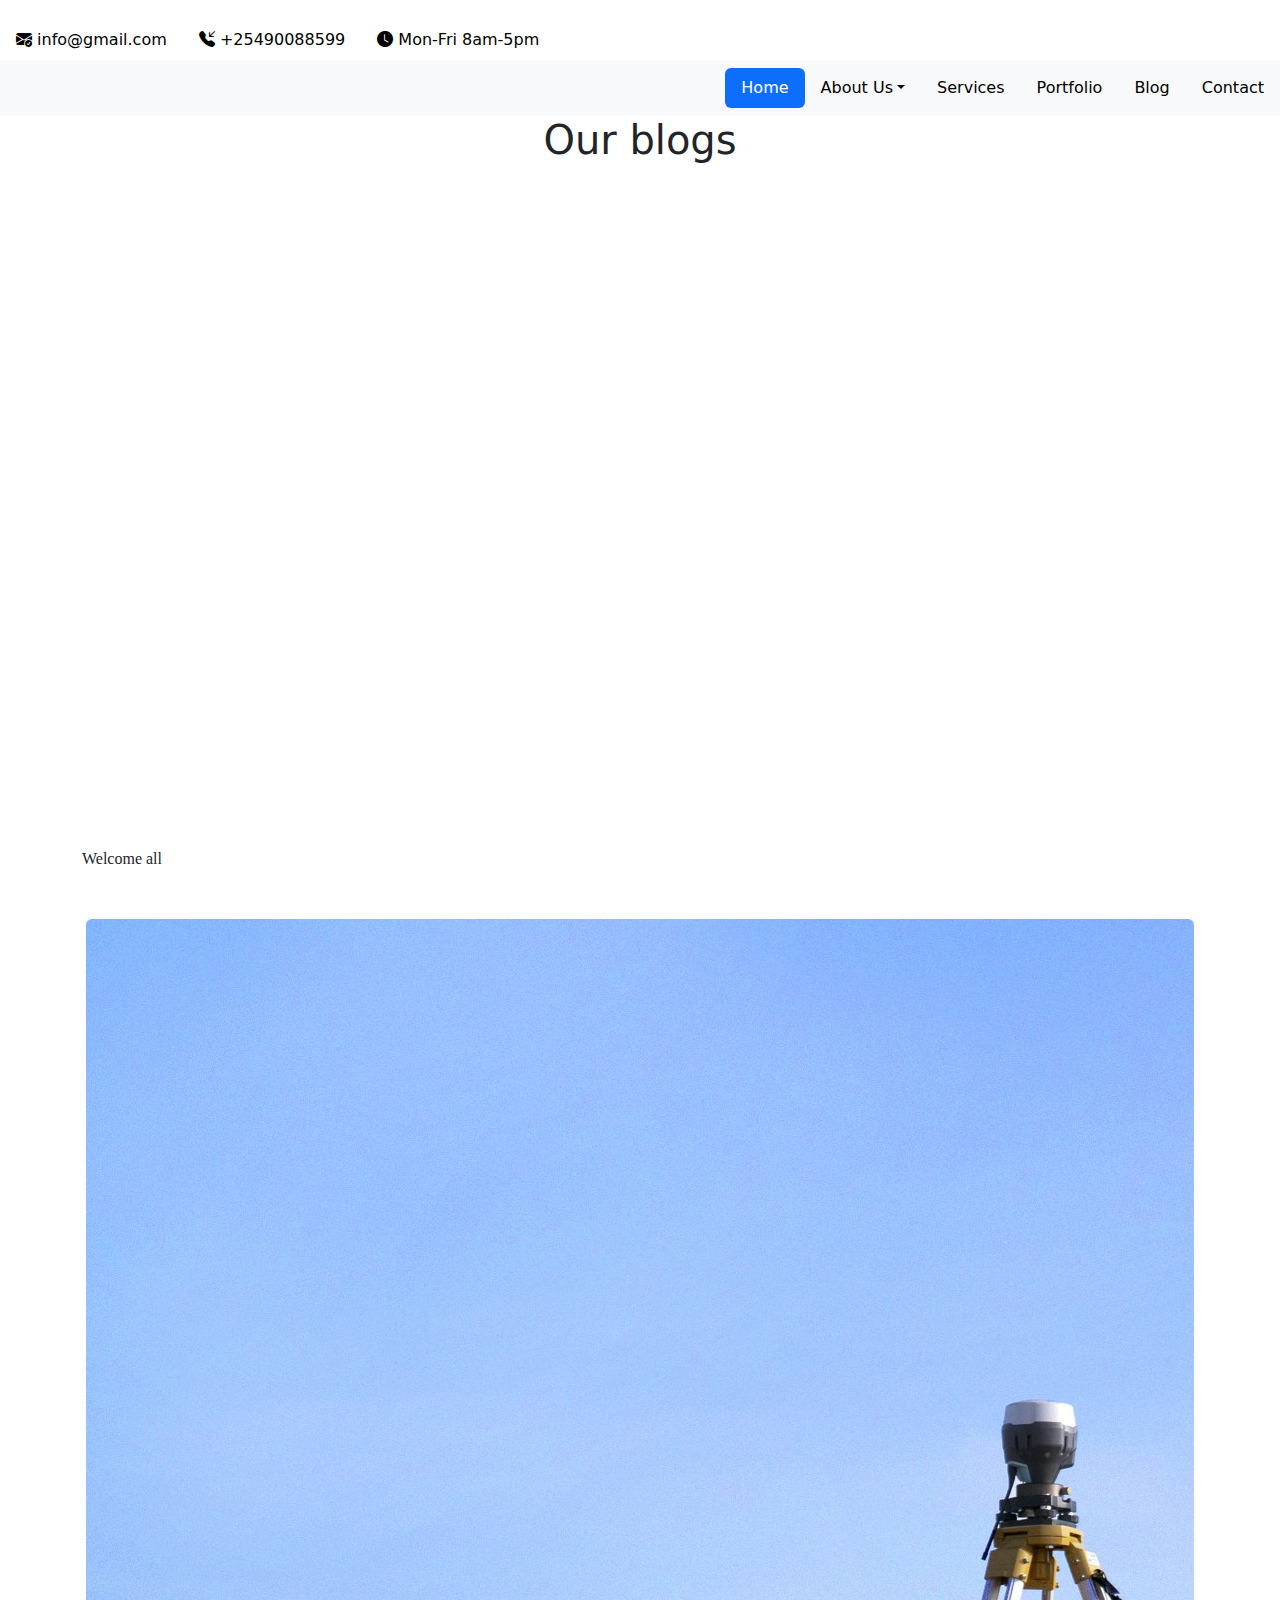
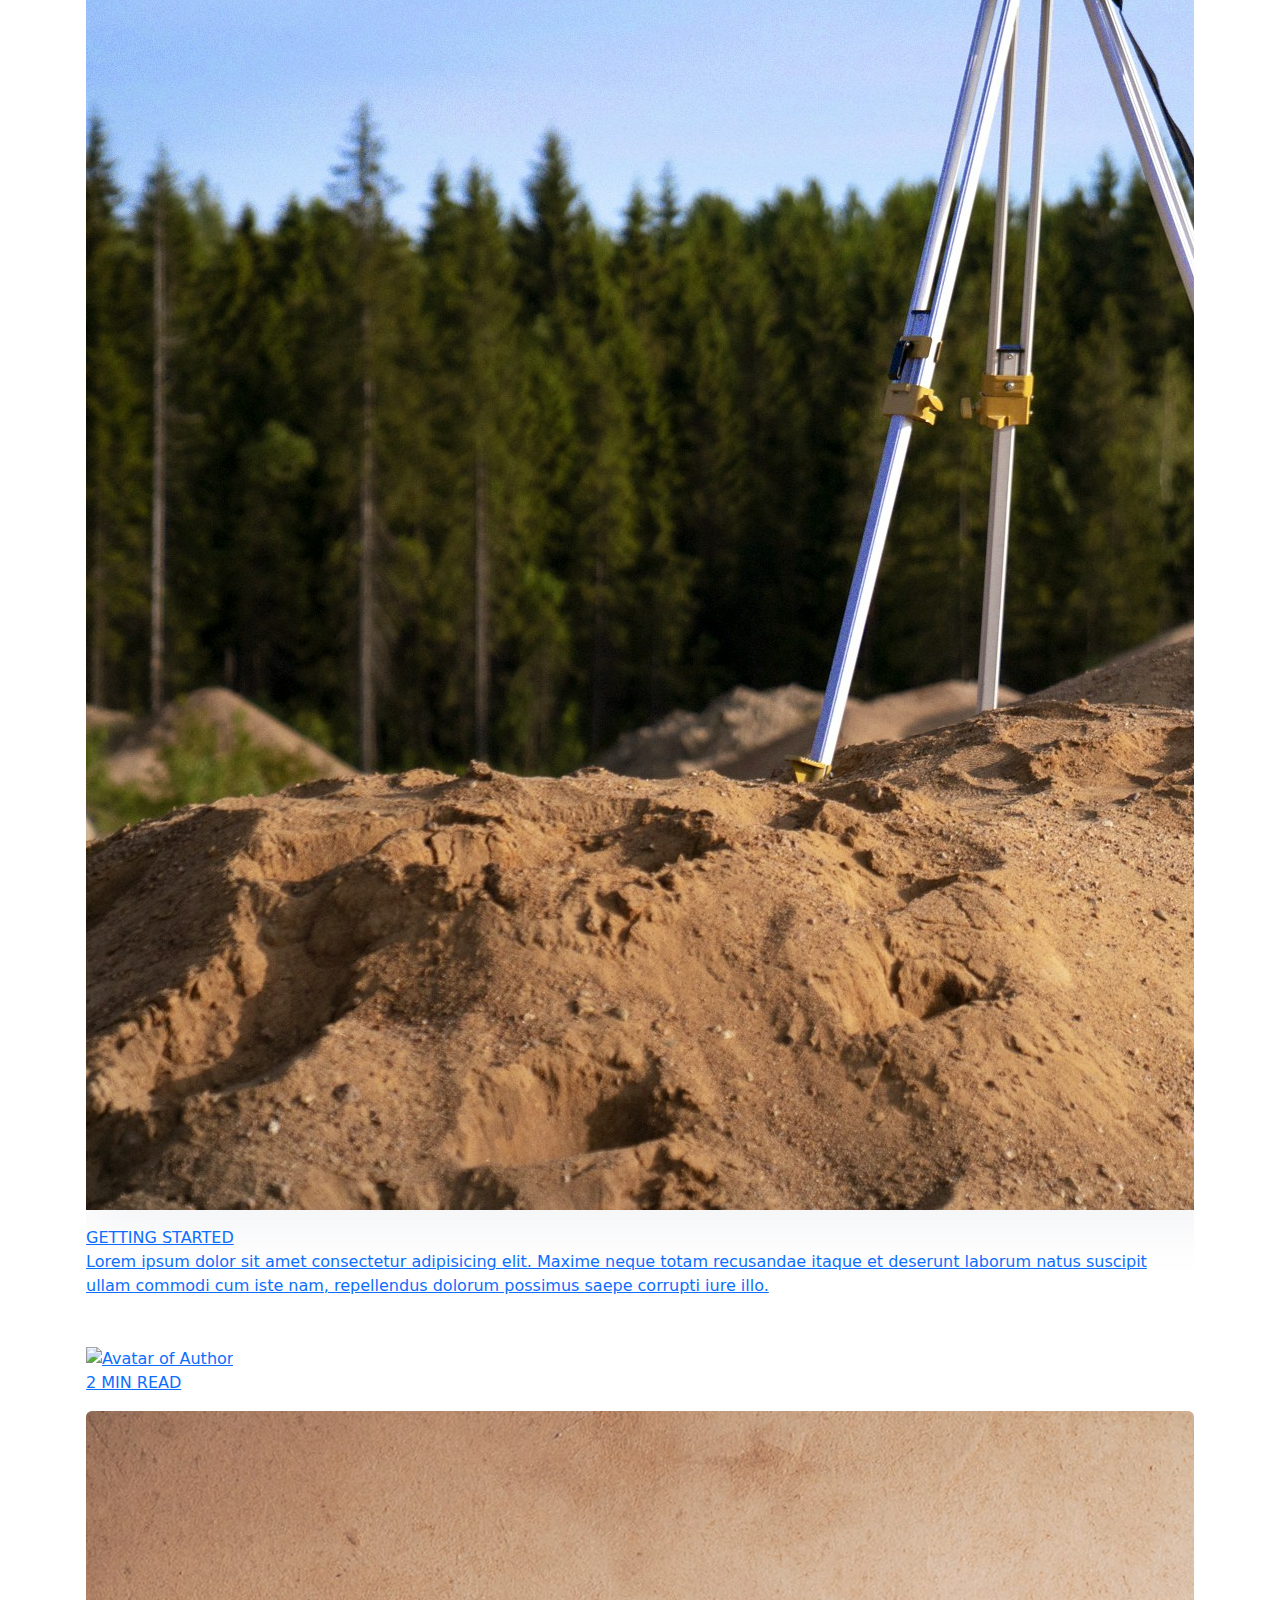
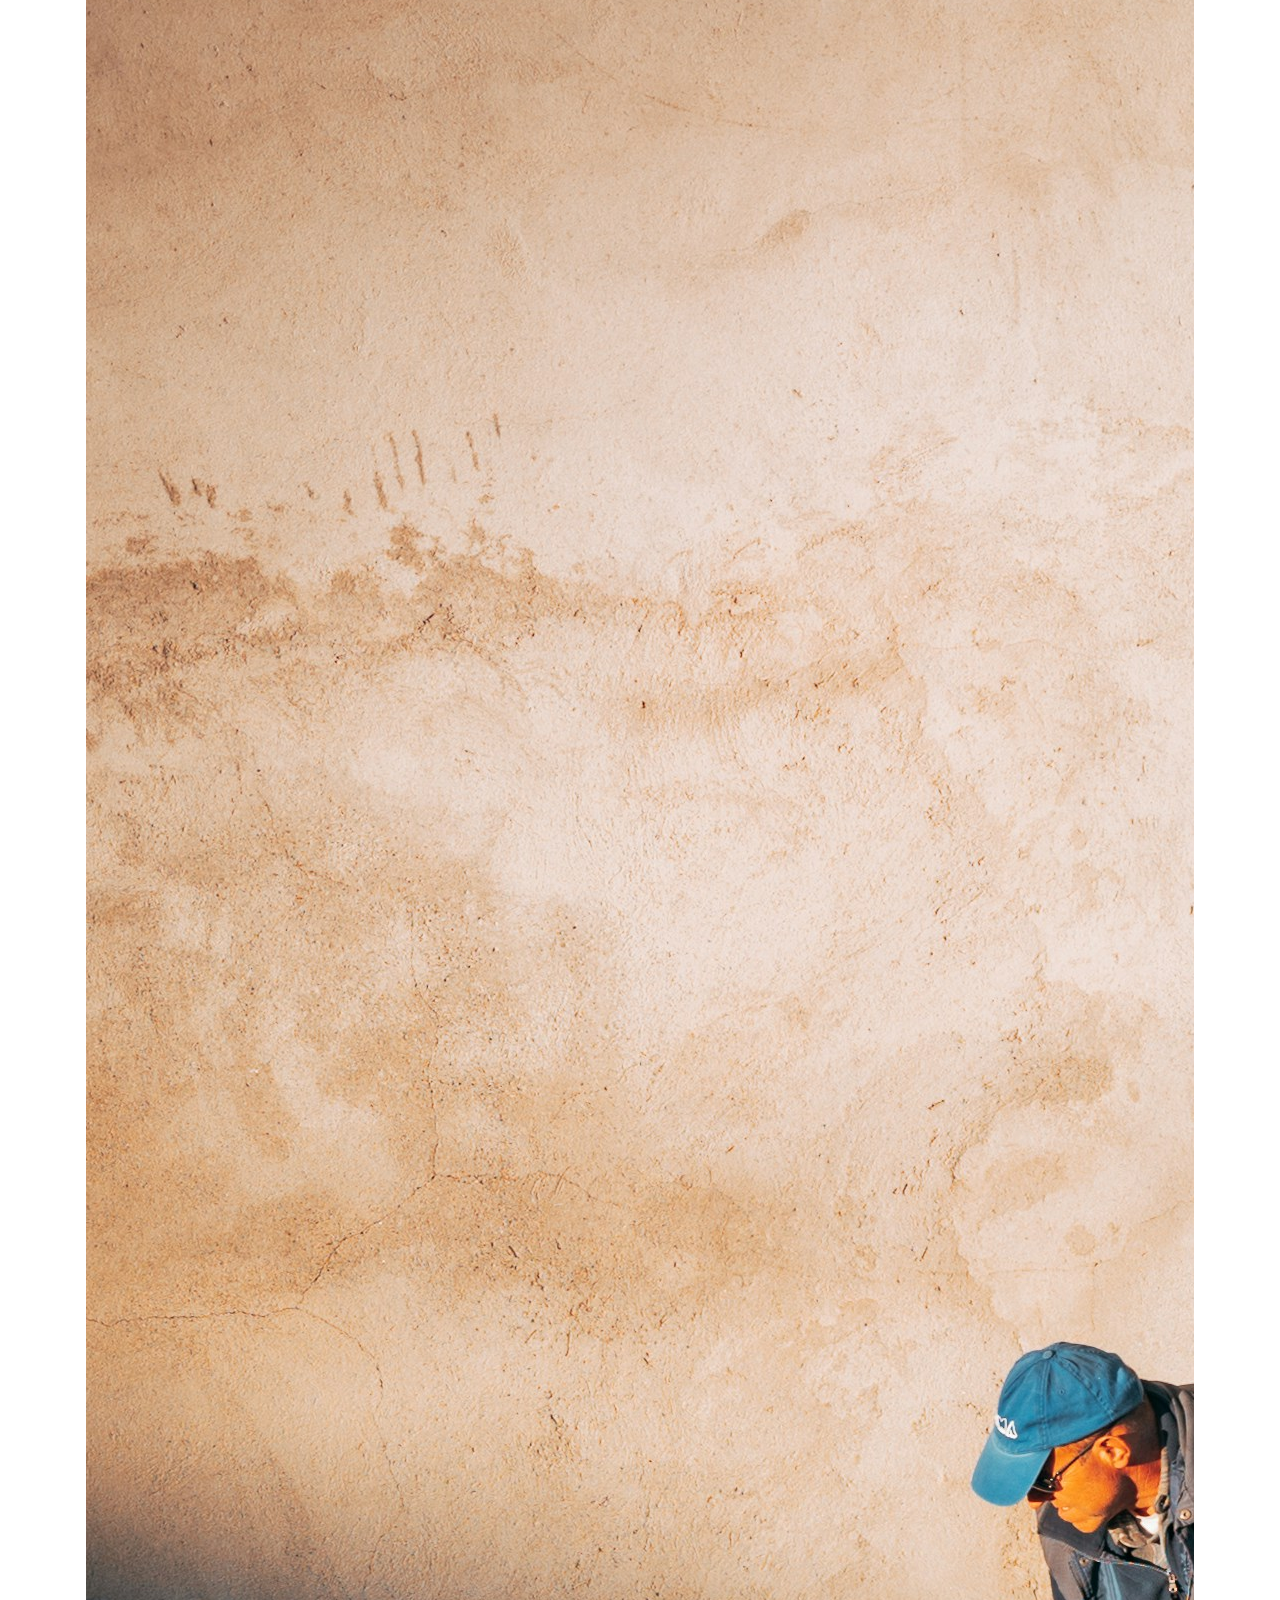
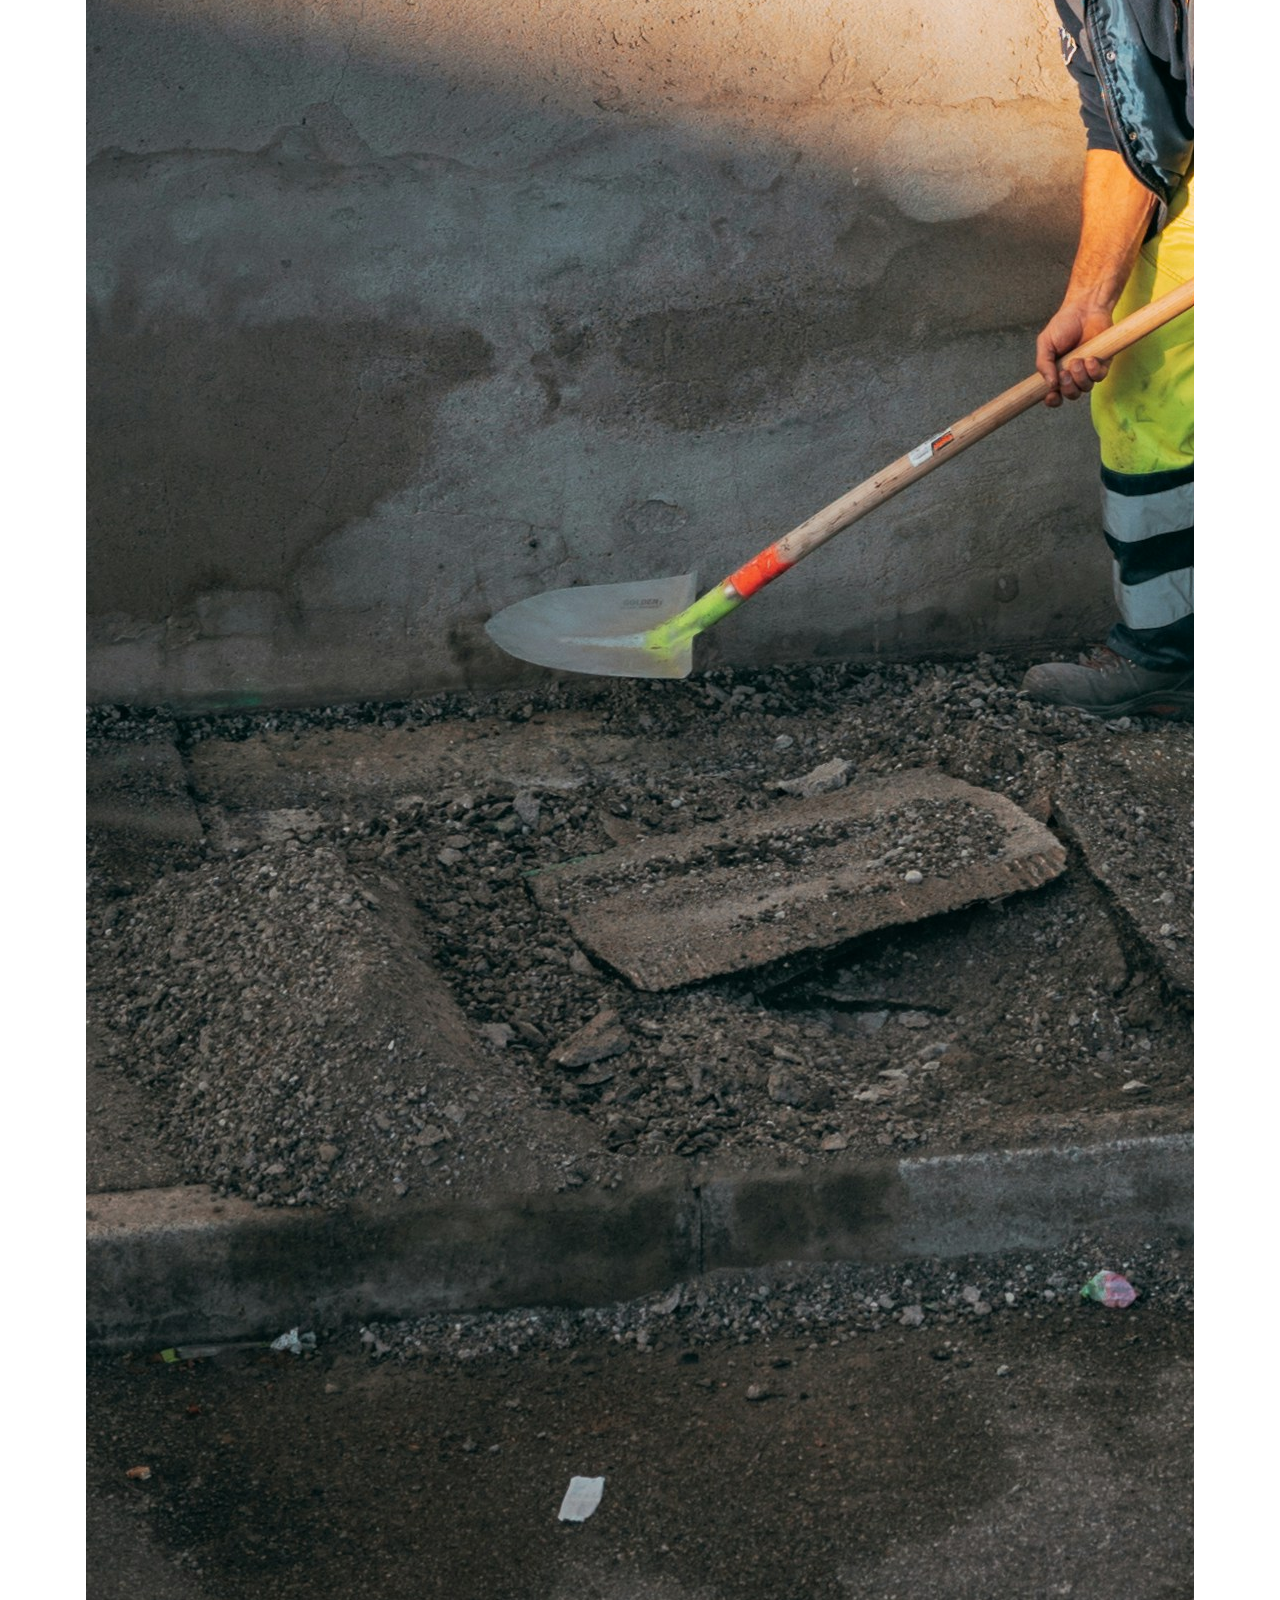
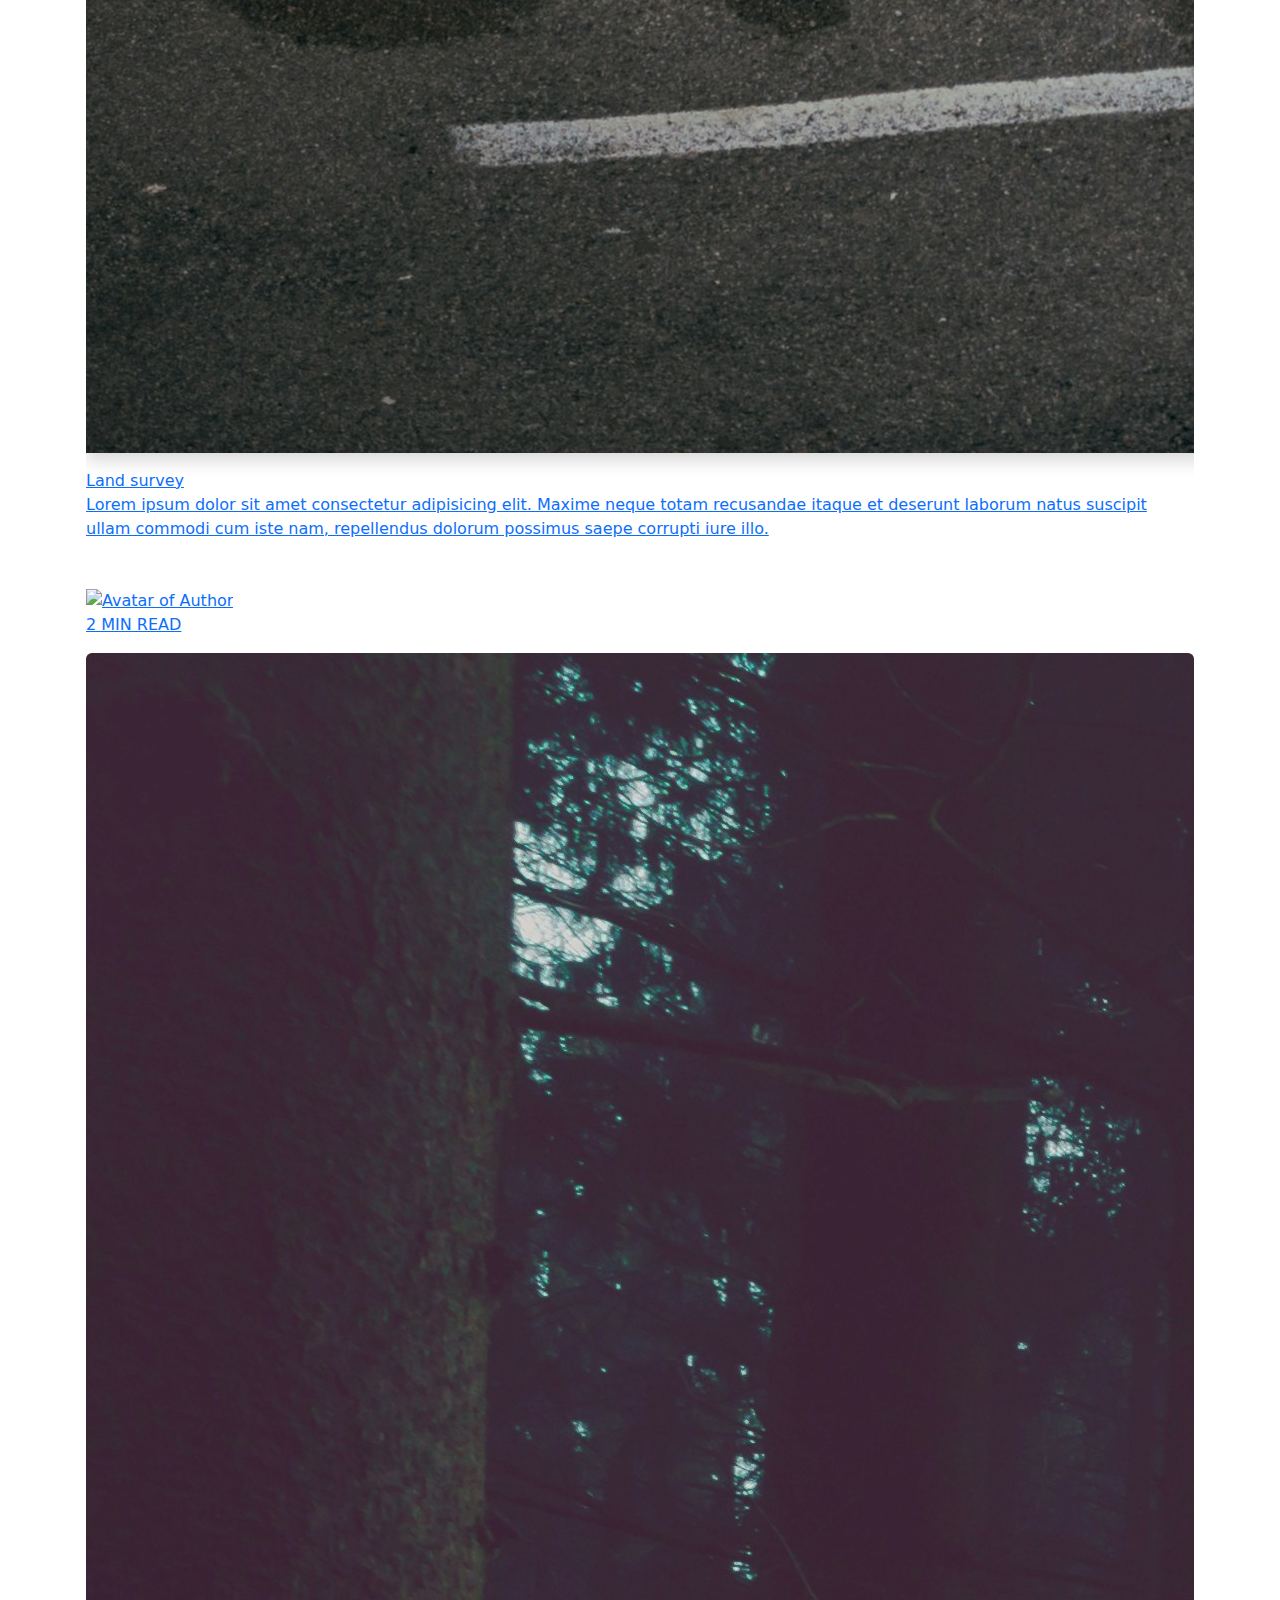
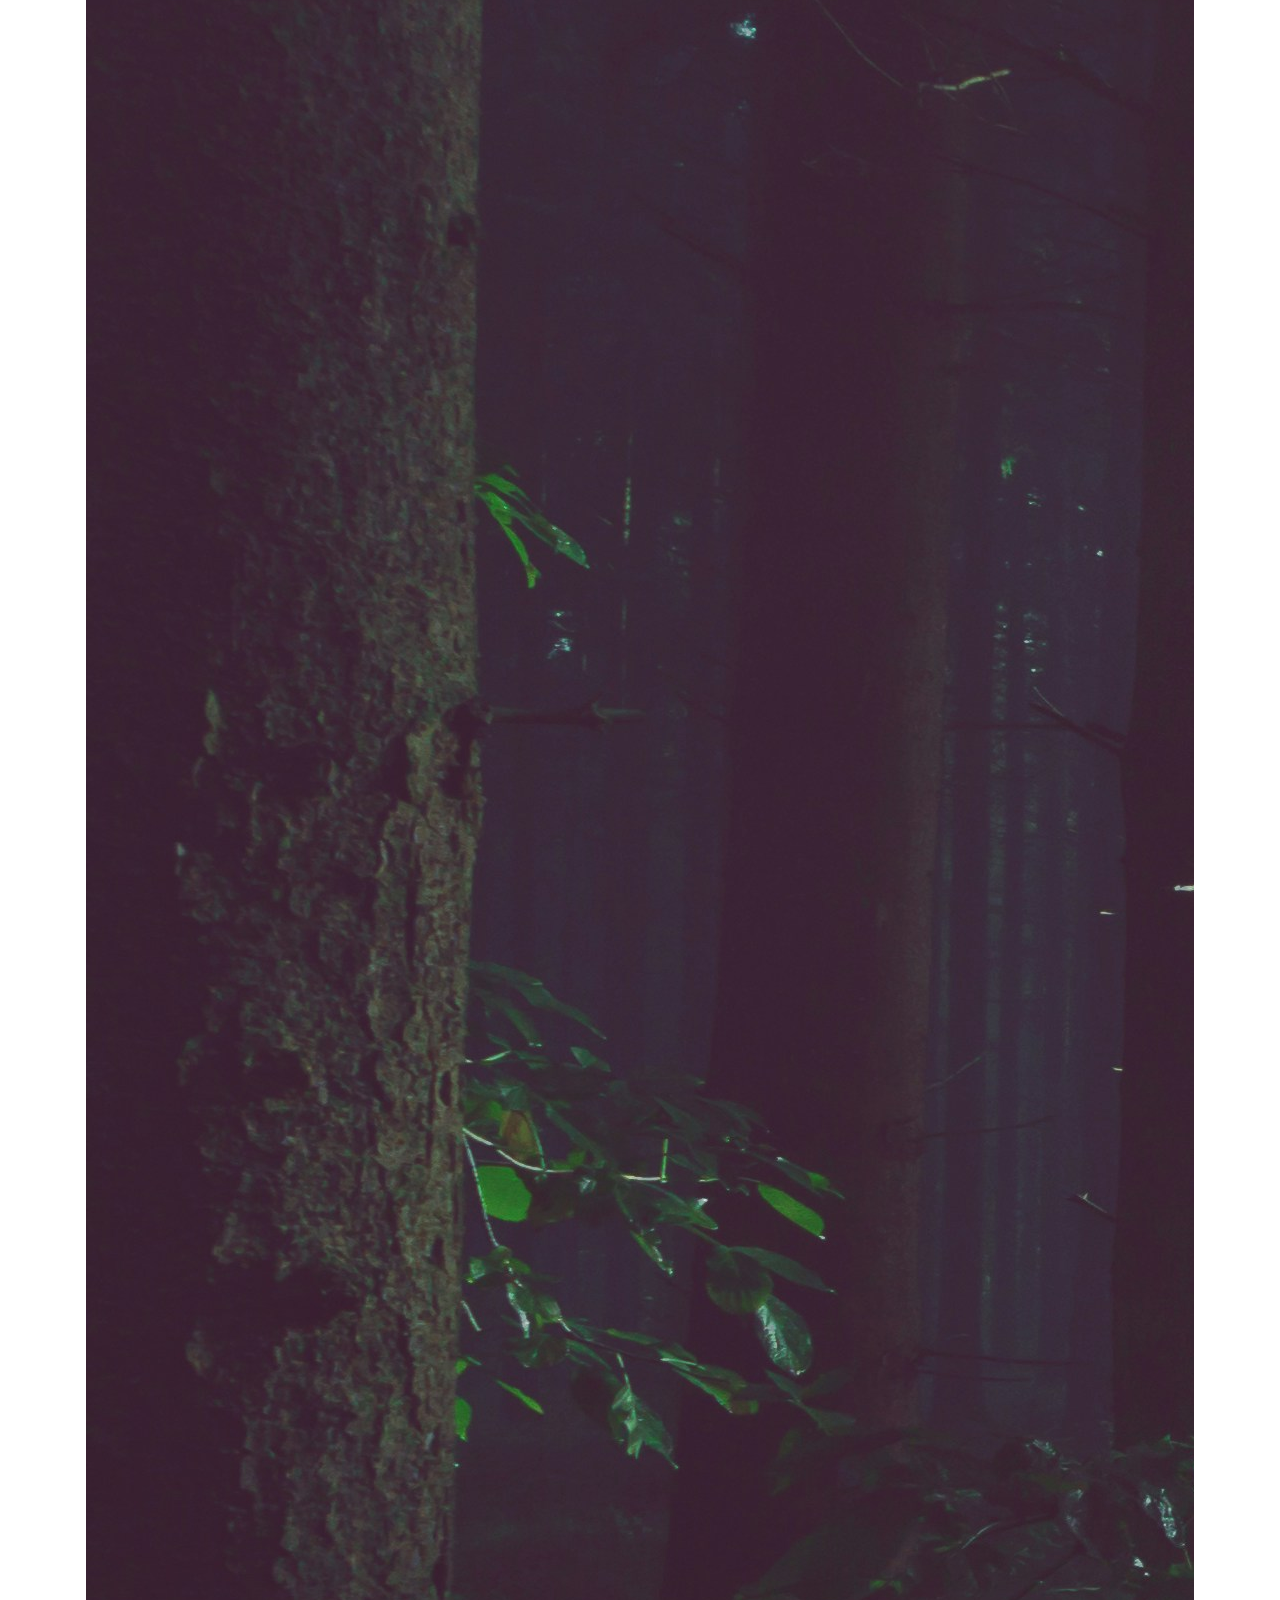
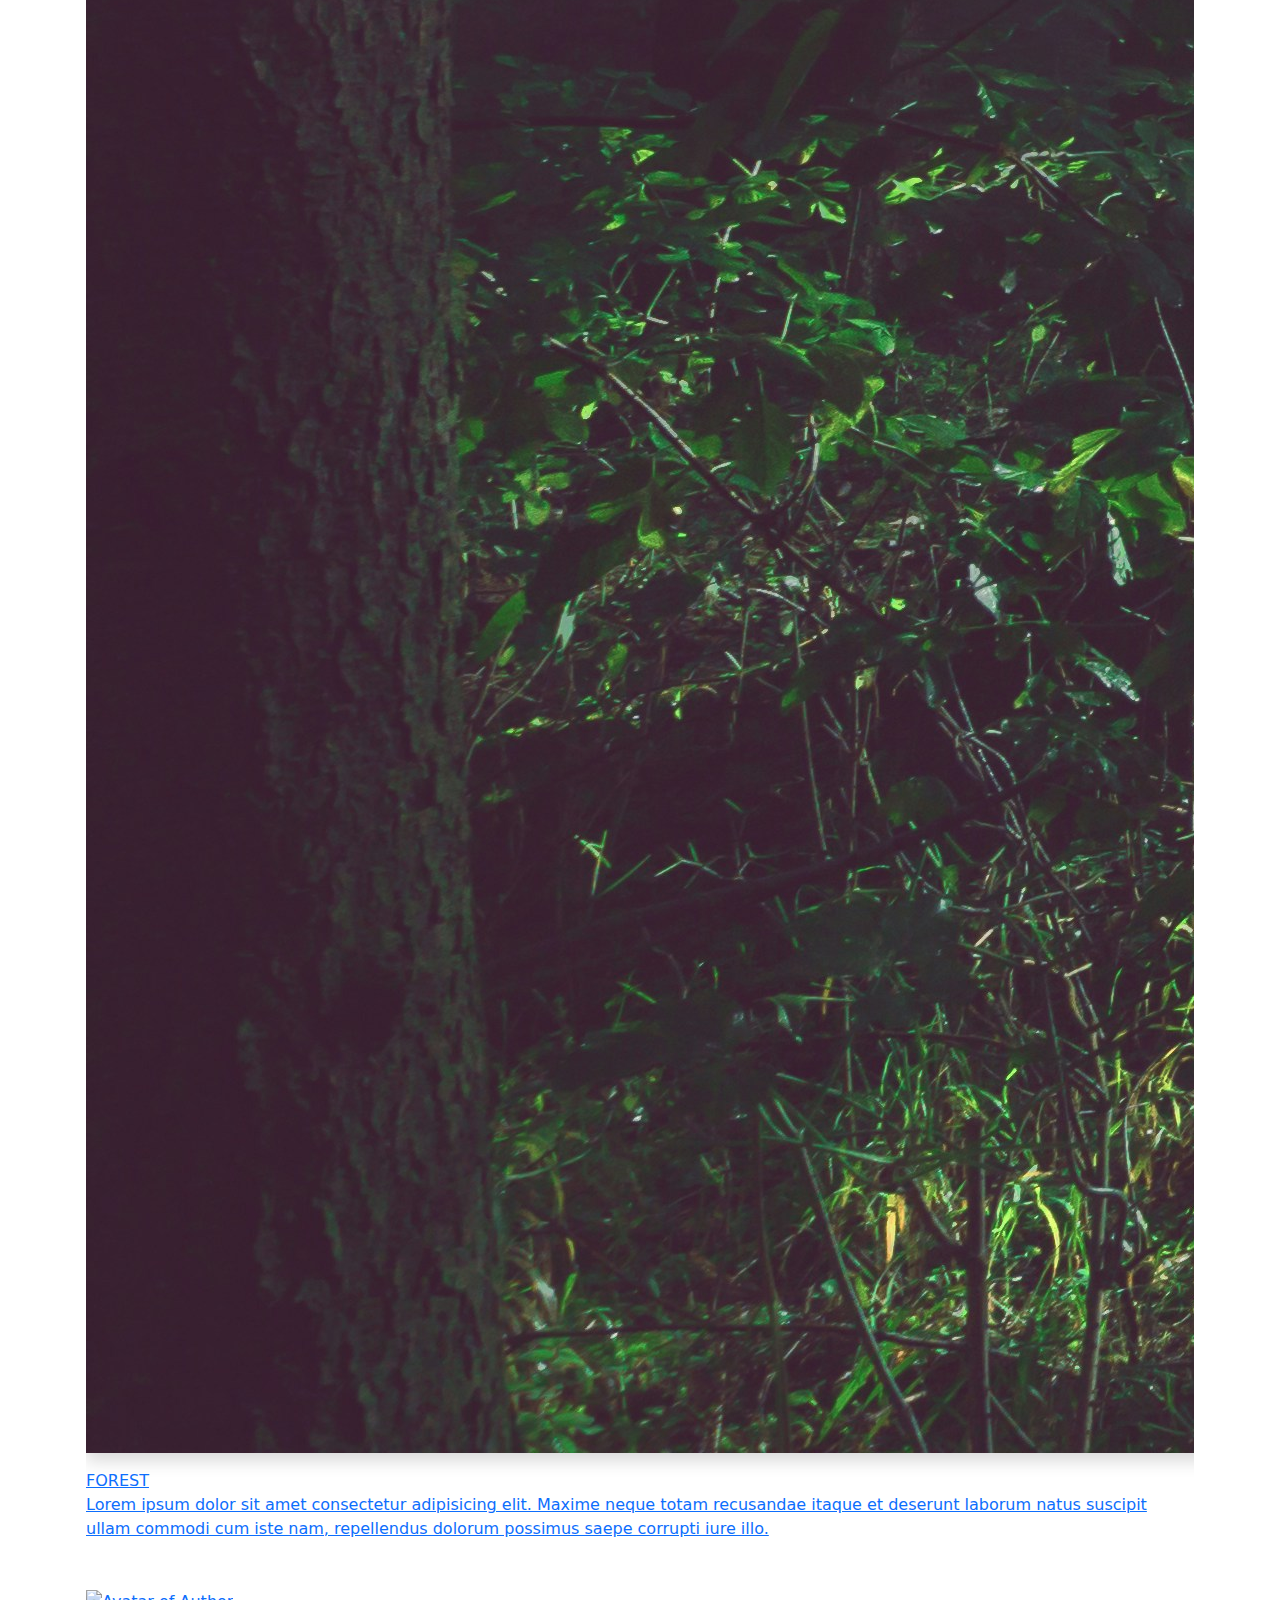
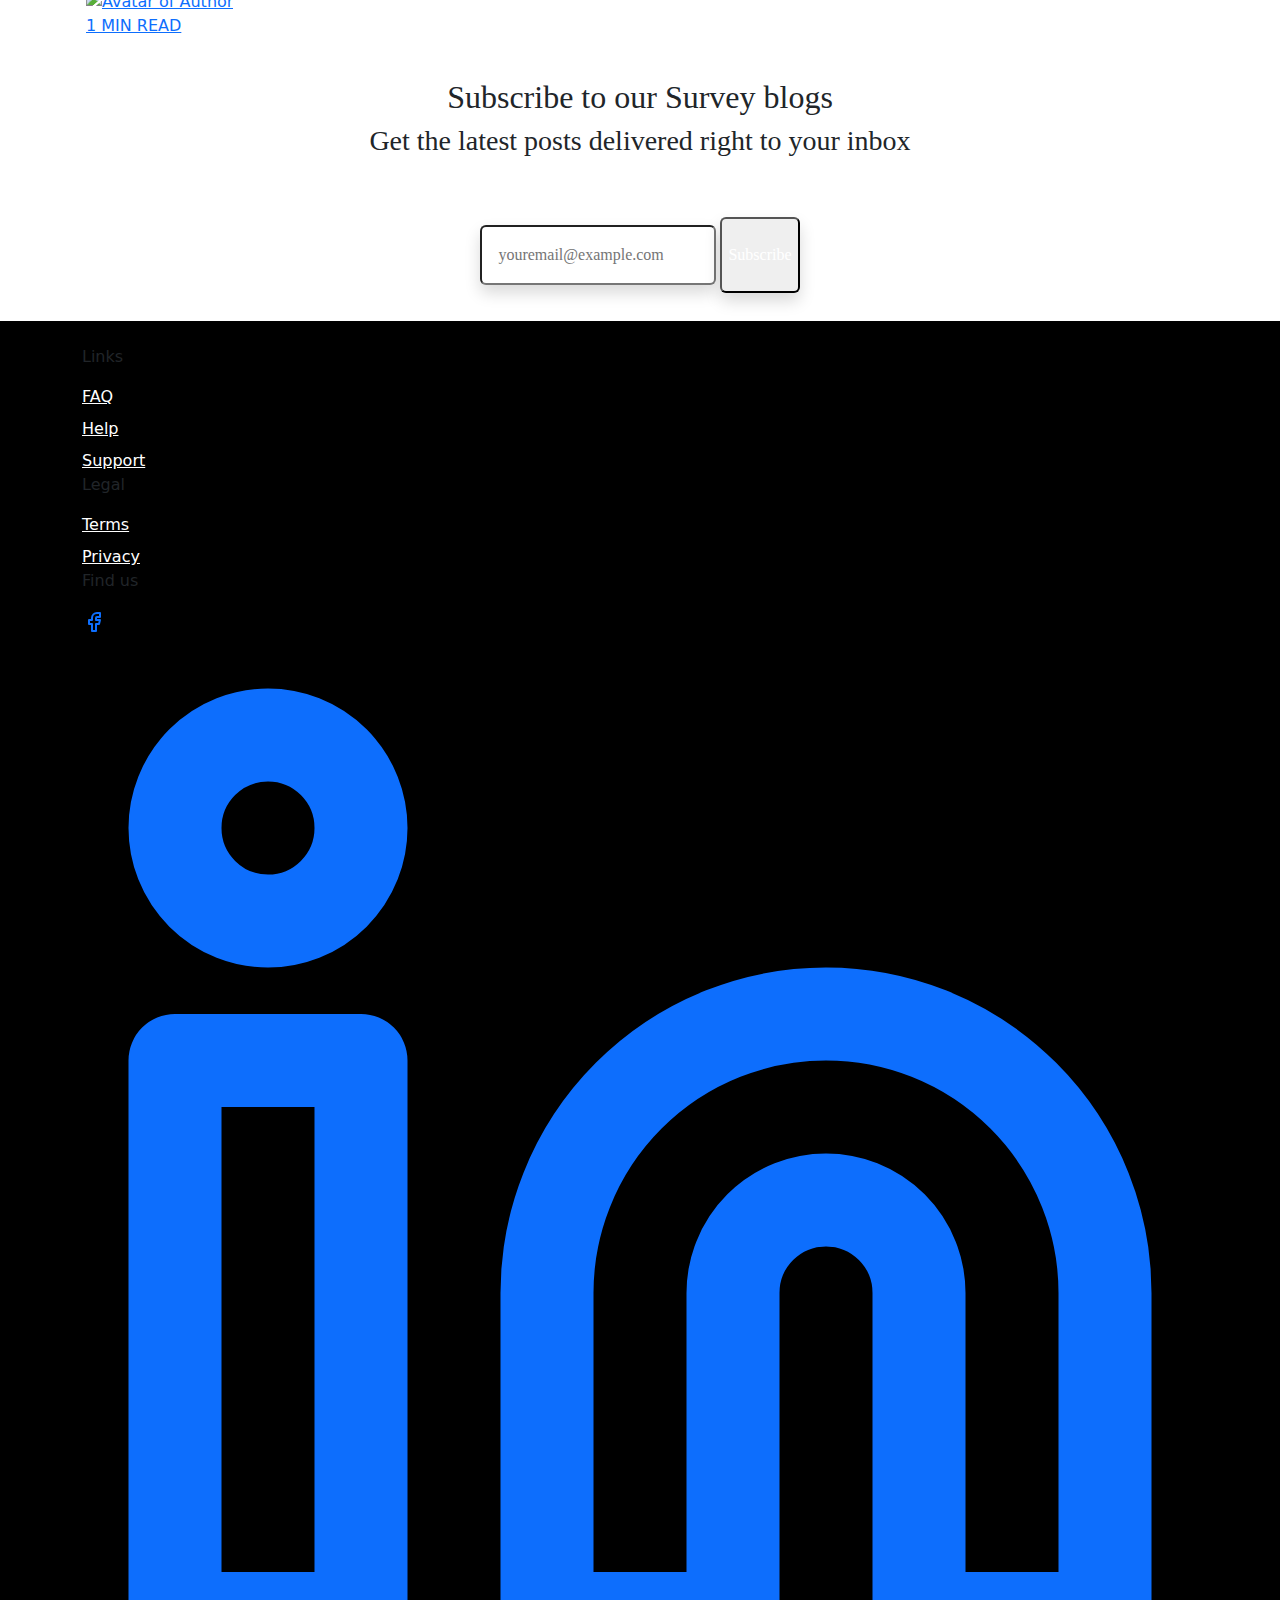
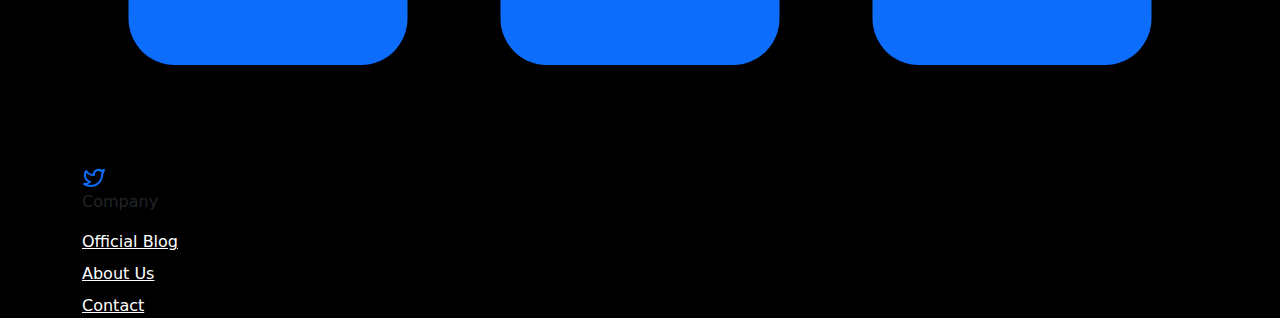
==== blog.html @ 38ded9bd "first commit" ====
<!DOCTYPE html>
<html lang="en">

<head>
	<meta charset="UTF-8">
	<meta name="viewport" content="width=device-width, initial-scale=1.0">
	<meta http-equiv="X-UA-Compatible" content="ie=edge">
	<title>survey blog</title>
	<meta name="author" content="name">
	<meta name="description" content="description here">
	<meta name="keywords" content="keywords,here">
	<link rel="stylesheet" href="https://unpkg.com/tailwindcss@2.2.19/dist/tailwind.min.css" />

	<link rel="stylesheet" href="https://unpkg.com/tailwindcss@2.2.19/dist/tailwind.min.css" />
	<link href="https://fonts.googleapis.com/css?family=Source+Sans+Pro:400,700" rel="stylesheet" />
	<link href="https://cdn.jsdelivr.net/npm/bootstrap@5.3.3/dist/css/bootstrap.min.css" rel="stylesheet"
		integrity="sha384-QWTKZyjpPEjISv5WaRU9OFeRpok6YctnYmDr5pNlyT2bRjXh0JMhjY6hW+ALEwIH" crossorigin="anonymous">
	<link rel="stylesheet" href="https://cdn.jsdelivr.net/npm/bootstrap-icons@1.11.3/font/bootstrap-icons.min.css">
	<link rel="stylesheet" href="style.css">
</head>

<body class="bg-white font-sans leading-normal tracking-normal">
	<nav style="position: sticky;">
		<nav class="nav">

			<a class="nav-link" href=" info@gmail.com" style="text-decoration: none;">
				<i class="bi bi-envelope-check-fill"></i>
				info@gmail.com
			</a>
			<a class="nav-link" href=" tel:+25490088599">
				<i class="bi bi-telephone-inbound-fill"></i>
				+25490088599
			</a>
			<a class="nav-link" href="">
				<i class="bi bi-clock-fill"></i>
				Mon-Fri 8am-5pm
			</a>
		</nav>
		<!-- Navbar -->
		<nav class="navbar bg-body-tertiary nav justify-content-end">
			<ul class="nav nav-pills">
				<li class="nav-item">
					<a class="nav-link active" aria-current="page" href="index.html">Home</a>
				</li>
				<li class="nav-item dropdown">
					<a class="nav-link dropdown-toggle" href="#about-us" id="navbarDropdown" role="button"
						data-bs-toggle="dropdown" aria-haspopup="true" aria-expanded="false">About Us</a>
					<ul class="dropdown-menu" aria-labelledby="navbarDropdown">
						<li><a class="dropdown-item" href="#management">Management</a></li>
						<li><a class="dropdown-item" href="#">Another action</a></li>
						<li><a class="dropdown-item" href="#">Something else here</a></li>
						<li>
							<hr class="dropdown-divider">
						</li>
						<li><a class="dropdown-item" href="#">Separated link</a></li>
					</ul>
				</li>
				<li class="nav-item">
					<a class="nav-link" href="services.html">Services</a>
				</li>

				<li class="nav-item">
					<a class="nav-link" href="portfolio.html">Portfolio</a>
				</li>
				<li class="nav-item">
					<a class="nav-link" href="blog.html">Blog</a>
				</li>
				<li class="nav-item">
					<a class="nav-link" href="contact.html">Contact</a>
				</li>
			</ul>
		</nav>
	</nav>

	<!-- End of Navbar -->

	<!--Title-->
	<div class="text-center pt-16 md:pt-32">
		<h1 class="font-bold break-normal text-3xl md:text-5xl"> Our blogs</h1>
	</div>

	<!--image-->
	<div class="container w-full max-w-6xl mx-auto bg-white bg-cover mt-8 rounded"
		style="background-image:url('https://images.unsplash.com/photo-1519389950473-47ba0277781c?q=80&w=2070&auto=format&fit=crop&ixlib=rb-4.0.3&ixid=M3wxMjA3fDB8MHxwaG90by1wYWdlfHx8fGVufDB8fHx8fA%3D%3D'); height: 75vh;">
	</div>

	<!--Container-->
	<div class="container max-w-5xl mx-auto -mt-32">

		<div class="mx-0 sm:mx-6">

			<div class="bg-white w-full p-8 md:p-24 text-xl md:text-2xl text-gray-800 leading-normal"
				style="font-family:Georgia,serif;">
				<p class="text-2xl md:text-3xl mb-5">
					Welcome all
				</p>
			</div>
		</div>
	</div>
	<!--   Scroll Top Button  -->
	<div class="bg-gray-200">

		<div class="container w-full max-w-6xl mx-auto px-2 py-8">
			<div class="flex flex-wrap -mx-2">
				<div class="w-full md:w-1/3 px-2 pb-12">
					<div class="h-full bg-white rounded overflow-hidden shadow-md hover:shadow-lg relative smooth">
						<a href="#" class="no-underline hover:no-underline">
							<img src="image/blog/blog.jpg" class="h-48 w-full rounded-t shadow-lg">
							<div class="p-6 h-auto md:h-48">
								<p class="text-gray-600 text-xs md:text-sm"></p>
								<div class="font-bold text-xl text-gray-900">GETTING STARTED</div>
								<p class="text-gray-800 font-serif text-base mb-5">
									Lorem ipsum dolor sit amet consectetur adipisicing elit. Maxime neque totam
									recusandae itaque et deserunt laborum natus suscipit ullam commodi cum iste nam,
									repellendus dolorum possimus saepe corrupti iure illo.
								</p>
							</div>
							<div class="flex items-center justify-between inset-x-0 bottom-0 p-6">
								<img class="w-8 h-8 rounded-full mr-4"
									src="https://images.pexels.com/photos/41539/attractive-beautiful-brunette-cute-41539.jpeg?auto=compress&cs=tinysrgb&w=1260&h=750&dpr=2"
									alt="Avatar of Author">
								<p class="text-gray-600 text-xs md:text-sm">2 MIN READ</p>
							</div>
						</a>
					</div>
				</div>
				<div class="w-full md:w-1/3 px-2 pb-12">
					<div class="h-full bg-white rounded overflow-hidden shadow-md hover:shadow-lg relative smooth">
						<a href="#" class="no-underline hover:no-underline">
							<img src="image/blog/blog1.jpg" class="h-48 w-full rounded-t shadow">
							<div class="p-6 h-auto md:h-48">
								<p class="text-gray-600 text-xs md:text-sm"></p>
								<div class="font-bold text-xl text-gray-900">Land survey</div>
								<p class="text-gray-800 font-serif text-base mb-5">
									Lorem ipsum dolor sit amet consectetur adipisicing elit. Maxime neque totam
									recusandae itaque et deserunt laborum natus suscipit ullam commodi cum iste nam,
									repellendus dolorum possimus saepe corrupti iure illo. </p>
							</div>
							<div class="flex items-center justify-between inset-x-0 bottom-0 p-6">
								<img class="w-8 h-8 rounded-full mr-4"
									src="https://images.pexels.com/photos/41539/attractive-beautiful-brunette-cute-41539.jpeg?auto=compress&cs=tinysrgb&w=1260&h=750&dpr=2"
									alt="Avatar of Author">
								<p class="text-gray-600 text-xs md:text-sm">2 MIN READ</p>
							</div>
						</a>
					</div>
				</div>
				<div class="w-full md:w-1/3 px-2 pb-12">
					<div class="h-full bg-white rounded overflow-hidden shadow-md hover:shadow-lg relative smooth">
						<a href="#" class="no-underline hover:no-underline">
							<img src="image/blog/blog2.jpg" class="h-48 w-full rounded-t shadow">
							<div class="p-6 h-auto md:h-48">
								<p class="text-gray-600 text-xs md:text-sm"></p>
								<div class="font-bold text-xl text-gray-900">FOREST</div>
								<p class="text-gray-800 font-serif text-base mb-5">
									Lorem ipsum dolor sit amet consectetur adipisicing elit. Maxime neque totam
									recusandae itaque et deserunt laborum natus suscipit ullam commodi cum iste nam,
									repellendus dolorum possimus saepe corrupti iure illo.
								</p>
							</div>
							<div class="flex items-center justify-between inset-x-0 bottom-0 p-6">
								<img class="w-8 h-8 rounded-full mr-4"
									src="https://images.pexels.com/photos/41539/attractive-beautiful-brunette-cute-41539.jpeg?auto=compress&cs=tinysrgb&w=1260&h=750&dpr=2"
									alt="Avatar of Author">
								<p class="text-gray-600 text-xs md:text-sm">1 MIN READ</p>
							</div>
						</a>
					</div>
				</div>
			</div>
		</div>

	</div>
	<!--Subscribe-->
	<div class="container max-w-5xl mx-auto -mt-32">

		<div class="mx-0 sm:mx-6">

			<div class="bg-white w-full p-8 md:p-24 text-xl md:text-2xl text-gray-800 leading-normal"
				style="font-family:Georgia,serif;">
				<div class="container font-sans bg-gray-500 rounded mt-8 p-4 md:p-24 text-center">
					<h2 class="font-bold break-normal text-2xl md:text-4xl">Subscribe to our Survey blogs</h2>
					<h3 class="font-bold break-normal font-normal text-gray-600 text-base md:text-xl">Get the latest
						posts delivered
						right to your inbox</h3>
					<div class="w-full text-center pt-4">
						<form action="#">
							<div class="max-w-sm mx-auto p-1 pr-0 flex flex-wrap items-center">
								<input type="email" placeholder="youremail@example.com"
									class="flex-1 appearance-none rounded shadow p-3 text-gray-600 mr-2 focus:outline-none">
								<button type="submit"
									class="flex-1 mt-4 md:mt-0 block md:inline-block appearance-none bg-yellow-500 text-white text-base font-semibold tracking-wider uppercase py-4 rounded shadow hover:bg-yellow-500">Subscribe</button>
							</div>
						</form>
					</div>
				</div>
			</div>
		</div>
	</div>
	<!-- /Subscribe-->

	<!--Footer-->
	<footer class="bg-black">
		<div class="container mx-auto px-8">
			<div class="w-full flex flex-col md:flex-row py-6">
				<div class="pl-4 flex items-center">
					<a class="toggleColour text-white no-underline hover:no-underline   " href="#">
					</a>
				</div>
				<br>
				<div class="flex-1">
					<p class="uppercase text-gray-500 md:mb-6">Links</p>
					<ul class="list-reset mb-6">
						<li class="mt-2 inline-block mr-2 md:block md:mr-0">
							<a href="#" class="no-underline hover:underline text-white hover:text-pink-500">FAQ</a>
						</li>
						<li class="mt-2 inline-block mr-2 md:block md:mr-0">
							<a href="#" class="no-underline hover:underline text-white hover:text-pink-500">Help</a>
						</li>
						<li class="mt-2 inline-block mr-2 md:block md:mr-0">
							<a href="#" class="no-underline hover:underline text-white hover:text-pink-500">Support</a>
						</li>
					</ul>
				</div>
				<div class="flex-1">
					<p class="uppercase text-gray-500 md:mb-6">Legal</p>
					<ul class="list-reset mb-6">
						<li class="mt-2 inline-block mr-2 md:block md:mr-0">
							<a href="#" class="no-underline hover:underline text-white hover:text-pink-500">Terms</a>
						</li>
						<li class="mt-2 inline-block mr-2 md:block md:mr-0">
							<a href="#" class="no-underline hover:underline text-white hover:text-pink-500">Privacy</a>
						</li>
					</ul>
				</div>
				<div class="flex-1">
					<p class="uppercase text-gray-500 md:mb-6">Find us</p>
					<ul class="list-reset mb-6">
						<li class="mt-2 inline-block mr-2 md:block md:mr-0">
							<a href="https://facebook.com/your_facebook_account">
								<svg class="h-8 w-8 text-blue-500 hover:text-white" width="24" height="24"
									viewBox="0 0 24 24" stroke-width="2" stroke="currentColor" fill="none"
									stroke-linecap="round" stroke-linejoin="round">
									<path stroke="none" d="M0 0h24v24H0z" />
									<path
										d="M7 10v4h3v7h4v-7h3l1 -4h-4v-2a1 1 0 0 1 1 -1h3v-4h-3a5 5 0 0 0 -5 5v2h-3" />
								</svg>
							</a>
						</li>
						<li class="mt-2 inline-block mr-2 md:block md:mr-0">
							<a href="https://www.linkedin.com/in/your_linkedin_profile">
								<svg class="h-8 w-8 text-blue-500 hover:text-white" viewBox="0 0 24 24" fill="none"
									stroke="currentColor" stroke-width="2" stroke-linecap="round"
									stroke-linejoin="round">
									<path
										d="M16 8a6 6 0 0 1 6 6v7h-4v-7a2 2 0 0 0-2-2 2 2 0 0 0-2 2v7h-4v-7a6 6 0 0 1 6-6z" />
									<rect x="2" y="9" width="4" height="12" />
									<circle cx="4" cy="4" r="2" />
								</svg>
							</a>
						</li>
						<li class="mt-2 inline-block mr-2 md:block md:mr-0">
							<a href="https://twitter.com/your_twitter_handle">
								<svg class="h-8 w-8 text-blue-500 hover:text-white" width="24" height="24"
									viewBox="0 0 24 24" stroke-width="2" stroke="currentColor" fill="none"
									stroke-linecap="round" stroke-linejoin="round">
									<path stroke="none" d="M0 0h24v24H0z" />
									<path
										d="M22 4.01c-1 .49-1.98.689-3 .99-1.121-1.265-2.783-1.335-4.38-.737S11.977 6.323 12 8v1c-3.245.083-6.135-1.395-8-4 0 0-4.182 7.433 4 11-1.872 1.247-3.739 2.088-6 2 3.308 1.803 6.913 2.423 10.034 1.517 3.58-1.04 6.522-3.723 7.651-7.742a13.84 13.84 0 0 0 .497-3.753C20.18 7.773 21.692 5.25 22 4.009z" />
								</svg>
							</a>
						</li>
					</ul>
				</div>
				<div class="flex-1">
					<p class="uppercase text-gray-500 md:mb-6">Company</p>
					<ul class="list-reset mb-6">
						<li class="mt-2 inline-block mr-2 md:block md:mr-0">
							<a href="#" class="no-underline hover:underline text-white hover:text-pink-500">Official
								Blog</a>
						</li>
						<li class="mt-2 inline-block mr-2 md:block md:mr-0">
							<a href="#" class="no-underline hover:underline text-white hover:text-pink-500">About Us</a>
						</li>
						<li class="mt-2 inline-block mr-2 md:block md:mr-0">
							<a href="#" class="no-underline hover:underline text-white hover:text-pink-500">Contact</a>
						</li>
					</ul>
				</div>
			</div>
		</div>
	</footer>


</body>

</html>
---- style.css ----
.nav-link {
        color: black; /* Change 'black' to the color you desire */
    }
    .background-section {
        background-image: url('image/survey.jpg'); /* Specify the path to your image */
        background-size: cover; /* Cover the entire section with the background image */
        padding: 138px 138px ; /* Add padding to the top and bottom of the section */
        color: white; /* Set text color to white for better readability */
      }
      .write-up {
        font-size: 40px; /* Adjust the value as needed */
        font-weight: bold;
      }
      /* contact styling */
      body{
        margin-top:20px;
        background:#eee;
    }
    .gradient-brand-color {
        background-image: -webkit-linear-gradient(0deg, #026523 0%, #6470ef 100%);
        background-image: -ms-linear-gradient(0deg, #026523 0%, #6470ef 100%);
        color: #fff;
    }
    .contact-info__wrapper {
        overflow: hidden;
        border-radius: .625rem .625rem 0 0
    }
    
    @media (min-width: 1024px) {
        .contact-info__wrapper {
            border-radius: 0 .625rem .625rem 0;
            padding: 5rem !important
        }
    }
    .contact-info__list span.position-absolute {
        left: 0
    }
    .z-index-101 {
        z-index: 101;
    }
    .list-style--none {
        list-style: none;
    }
    .contact__wrapper {
        background-color: #fff;
        border-radius: 0 0 .625rem .625rem
    }
    
    @media (min-width: 1024px) {
        .contact__wrapper {
            border-radius: .625rem 0 .625rem .625rem
        }
    }
    @media (min-width: 1024px) {
        .contact-form__wrapper {
            padding: 5rem !important
        }
    }
    .shadow-lg, .shadow-lg--on-hover:hover {
        box-shadow: 0 1rem 3rem rgba(132,138,163,0.1) !important;
    }
      /* team styling */
      .row.heading h2 {
        color: #fff;
        font-size: 52.52px;
        line-height: 95px;
        font-weight: 400;
        text-align: center;
        margin: 0 0 40px;
        padding-bottom: 20px;
        text-transform: uppercase;
    }
    ul{
      margin:0;
      padding:0;
      list-style:none;
    }
    .heading.heading-icon {
        display: block;
    }
    .padding-lg {
      display: block;
      padding-top: 60px;
      padding-bottom: 60px;
    }
    .practice-area.padding-lg {
        padding-bottom: 55px;
        padding-top: 55px;
    }
    .practice-area .inner{ 
         border:1px solid #999999; 
       text-align:center; 
       margin-bottom:28px; 
       padding:40px 25px;
    }
    .our-webcoderskull .cnt-block:hover {
        box-shadow: 0px 0px 10px rgba(0,0,0,0.3);
        border: 0;
    }
    .practice-area .inner h3{ 
        color:#3c3c3c; 
      font-size:24px; 
      font-weight:500;
      font-family: 'Poppins', sans-serif;
      padding: 10px 0;
    }
    .practice-area .inner p{ 
        font-size:14px; 
      line-height:22px; 
      font-weight:400;
    }
    .practice-area .inner img{
      display:inline-block;
    }
    
    
    .our-webcoderskull{
background-color: #3c3c3c;      
    }
    .our-webcoderskull .cnt-block{ 
       float:left; 
       width:100%; 
       background:#fff; 
       padding:30px 20px; 
       text-align:center; 
       border:2px solid #d5d5d5;
       margin: 0 0 28px;
    }
    .our-webcoderskull .cnt-block figure{
       width:148px; 
       height:148px; 
       border-radius:100%; 
       display:inline-block;
       margin-bottom: 15px;
    }
    .our-webcoderskull .cnt-block img{ 
       width:148px; 
       height:148px; 
       border-radius:100%; 
    }
    .our-webcoderskull .cnt-block h3{ 
       color:#2a2a2a; 
       font-size:20px; 
       font-weight:500; 
       padding:6px 0;
       text-transform:uppercase;
    }
    .our-webcoderskull .cnt-block h3 a{
      text-decoration:none;
      color:#2a2a2a;
    }
    .our-webcoderskull .cnt-block h3 a:hover{
      color:#337ab7;
    }
    .our-webcoderskull .cnt-block p{ 
       color:#2a2a2a; 
       font-size:13px; 
       line-height:20px; 
       font-weight:400;
    }
    .our-webcoderskull .cnt-block .follow-us{
      margin:20px 0 0;
    }
    .our-webcoderskull .cnt-block .follow-us li{ 
        display:inline-block; 
      width:auto; 
      margin:0 5px;
    }
    .our-webcoderskull .cnt-block .follow-us li .fa{ 
       font-size:24px; 
       color:#767676;
    }
    .our-webcoderskull .cnt-block .follow-us li .fa:hover{ 
       color:#025a8e;
    }
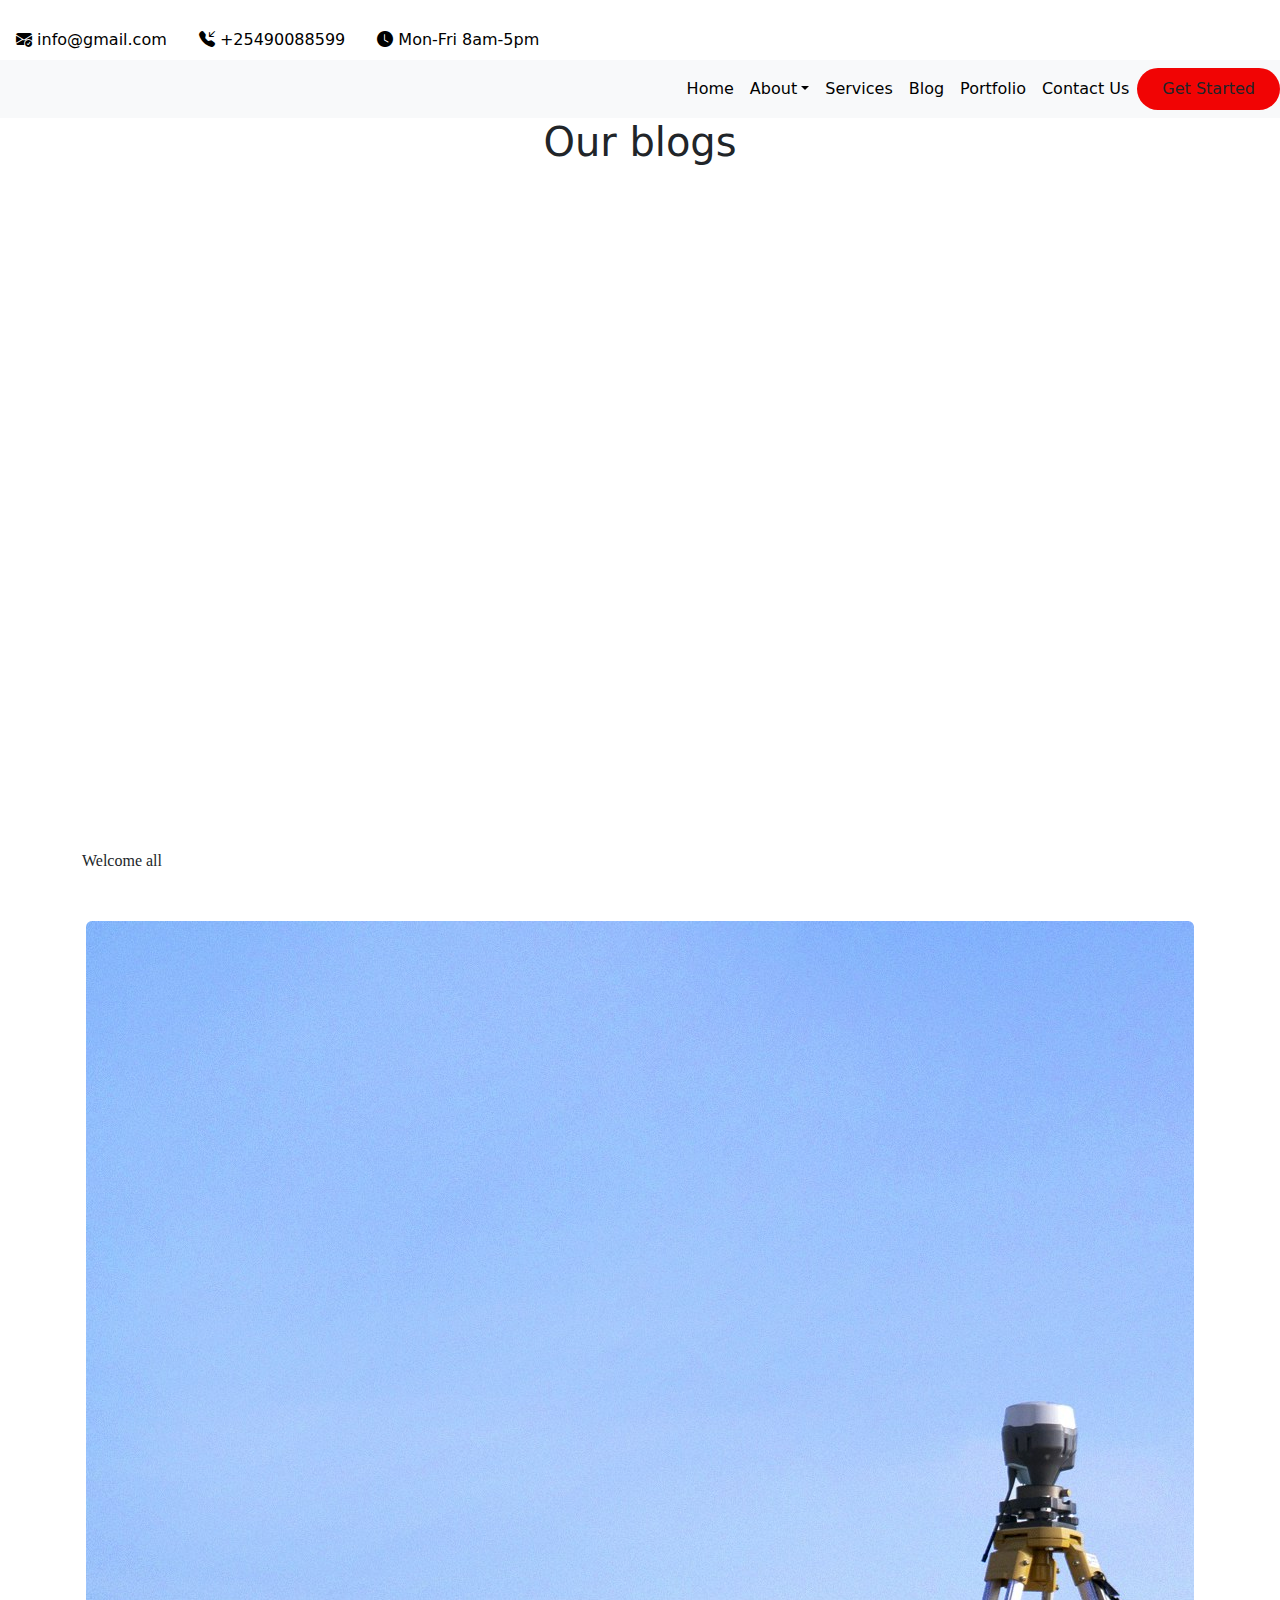
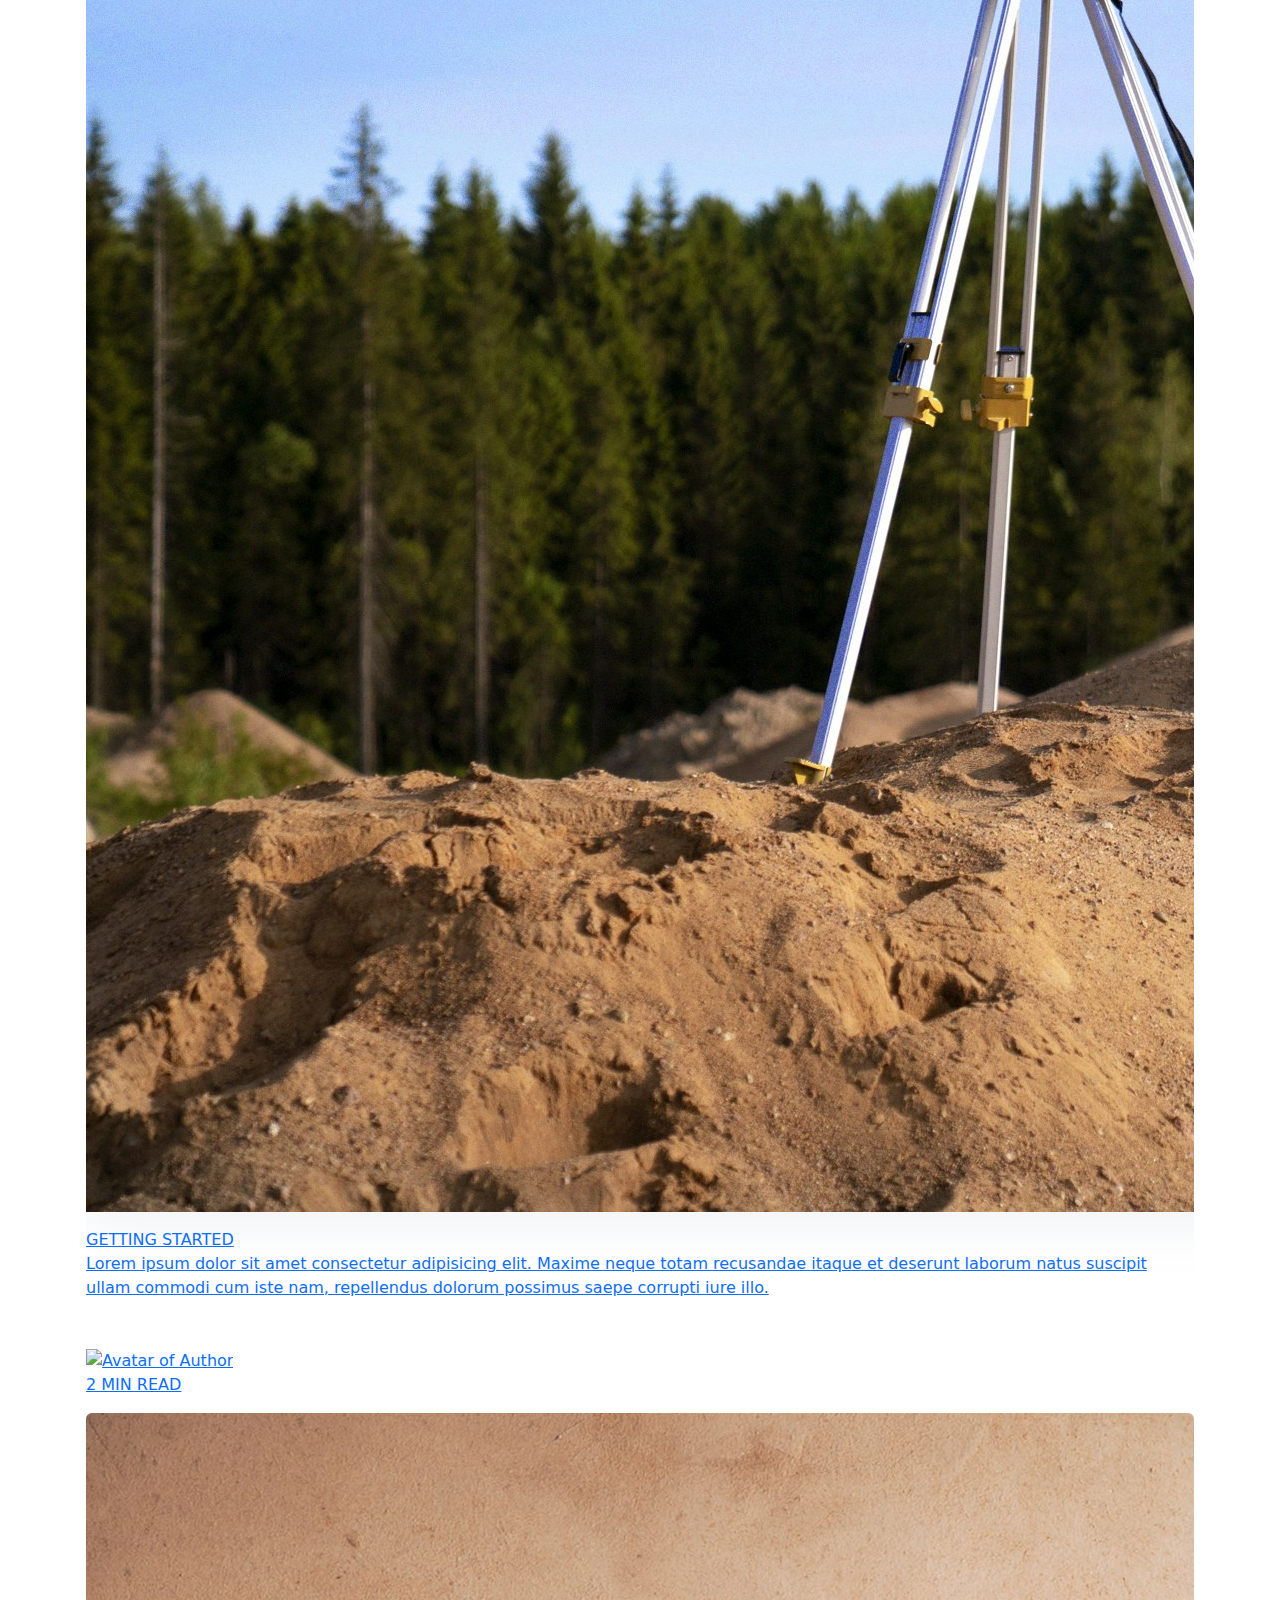
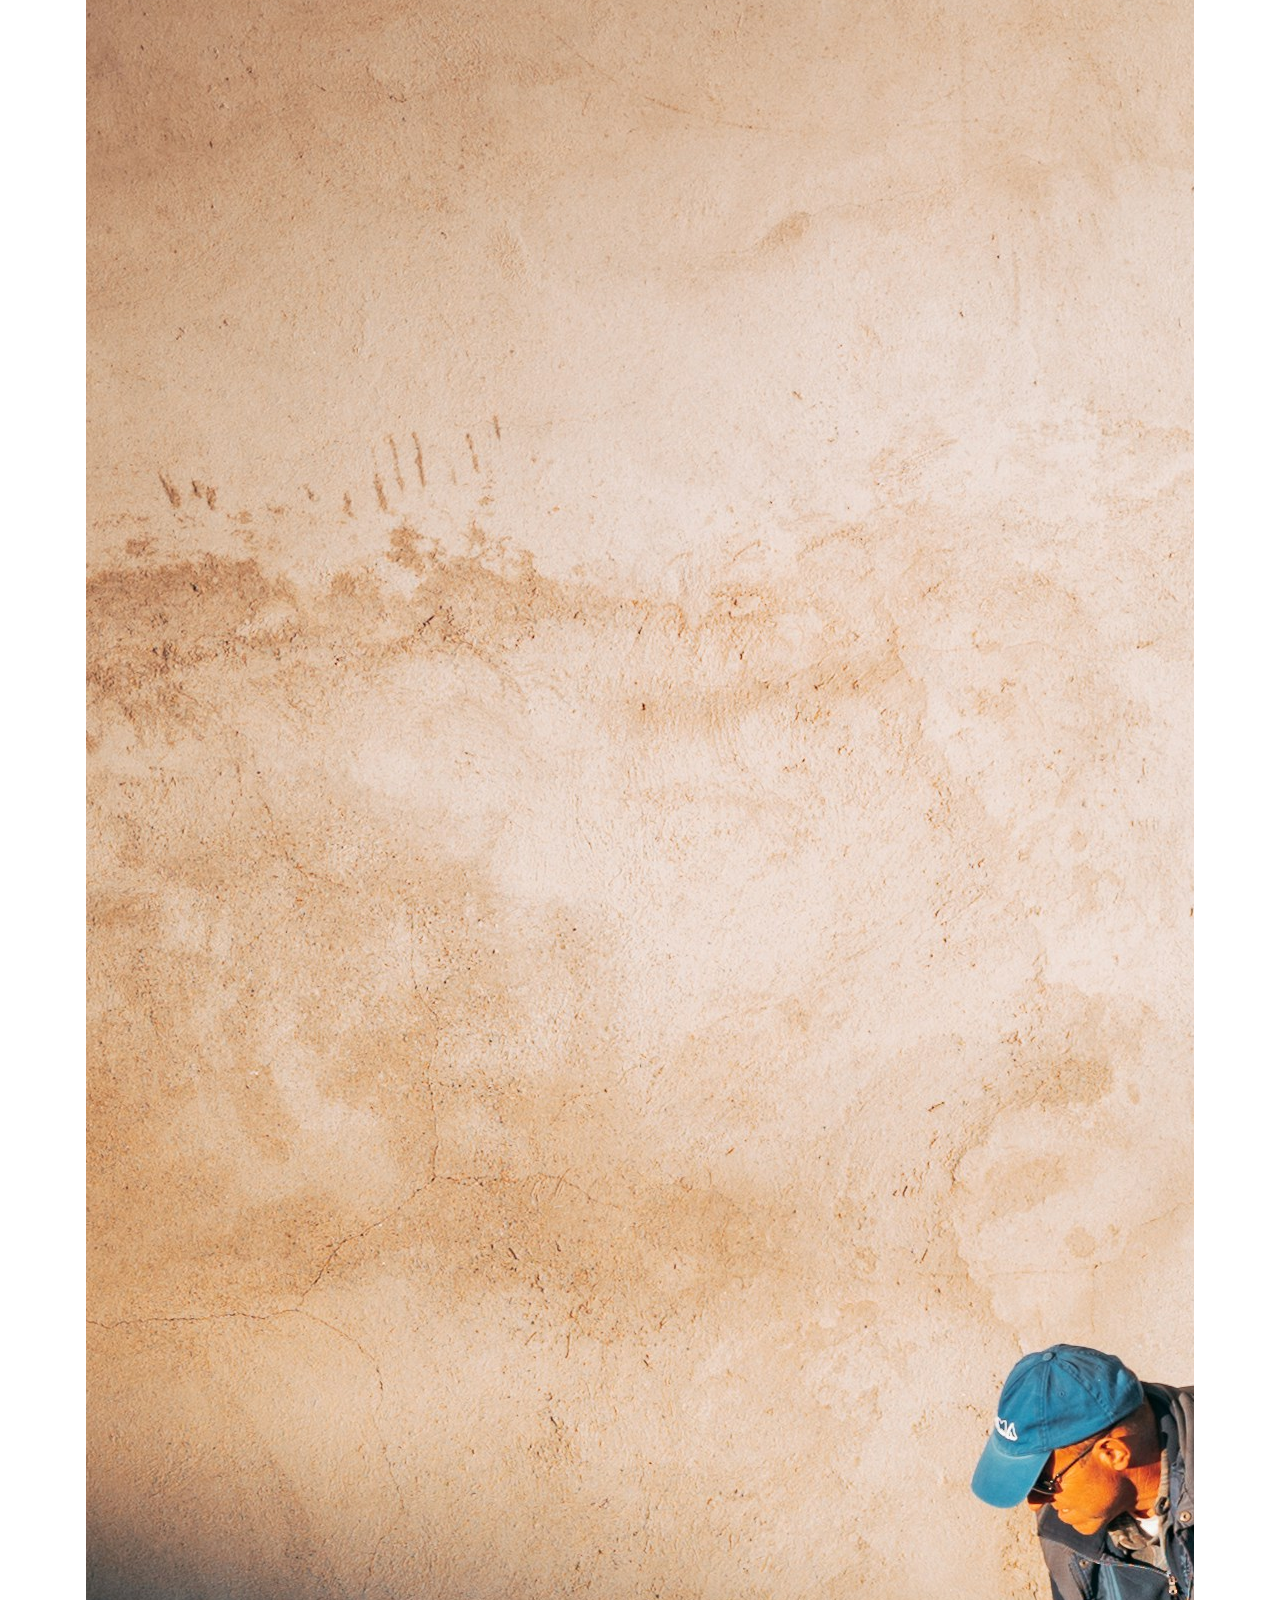
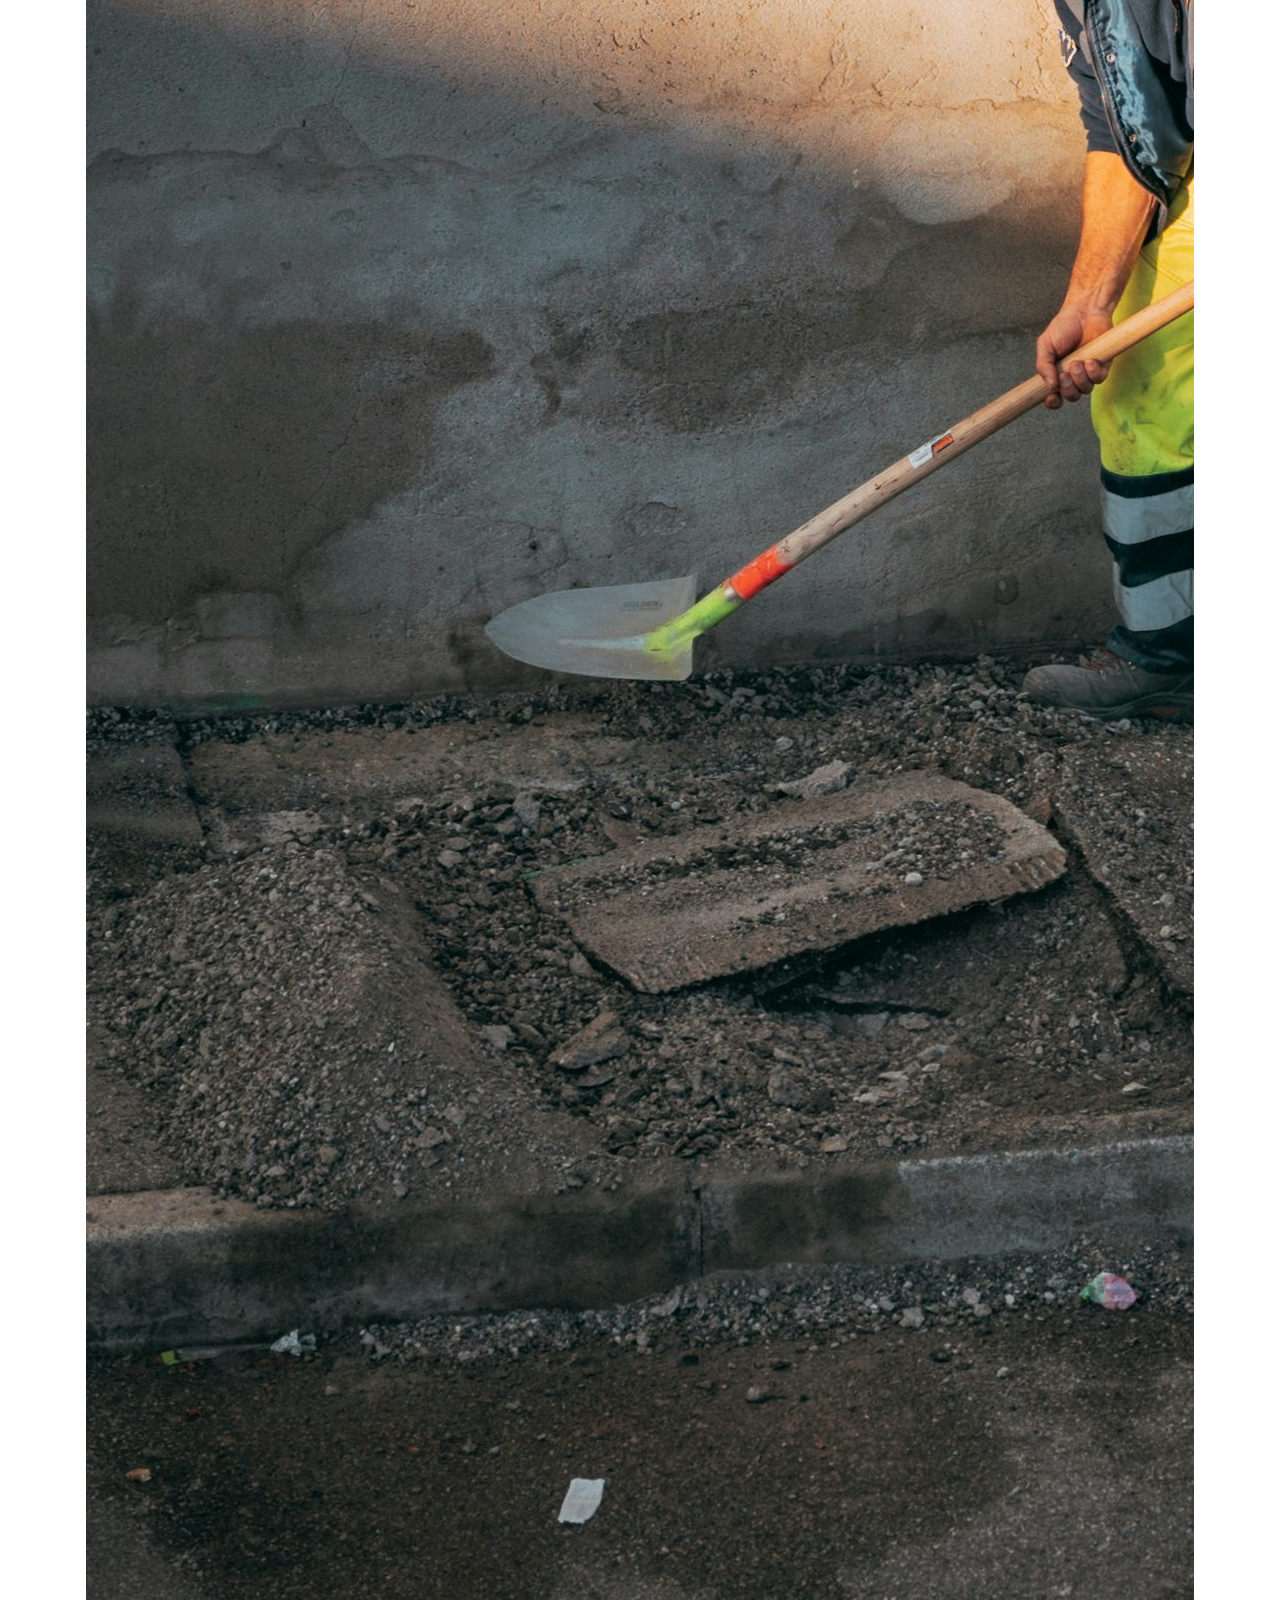
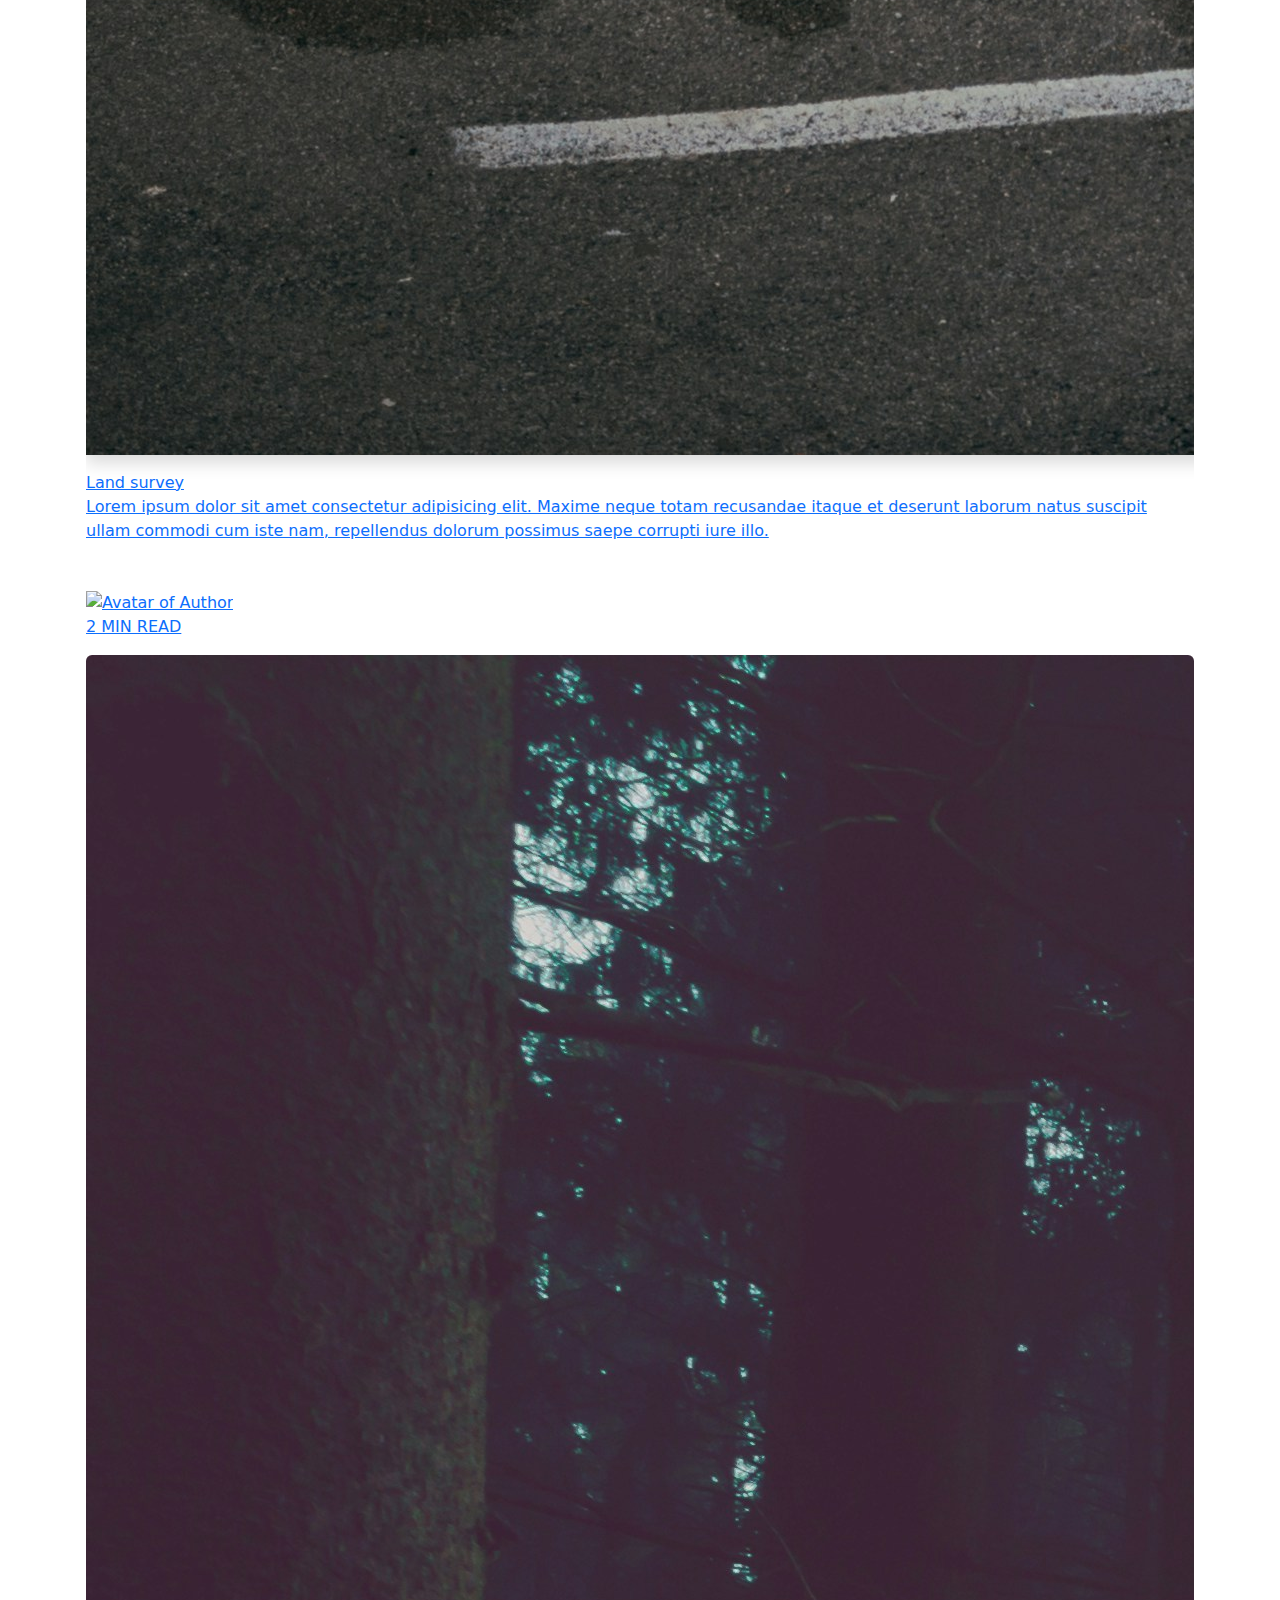
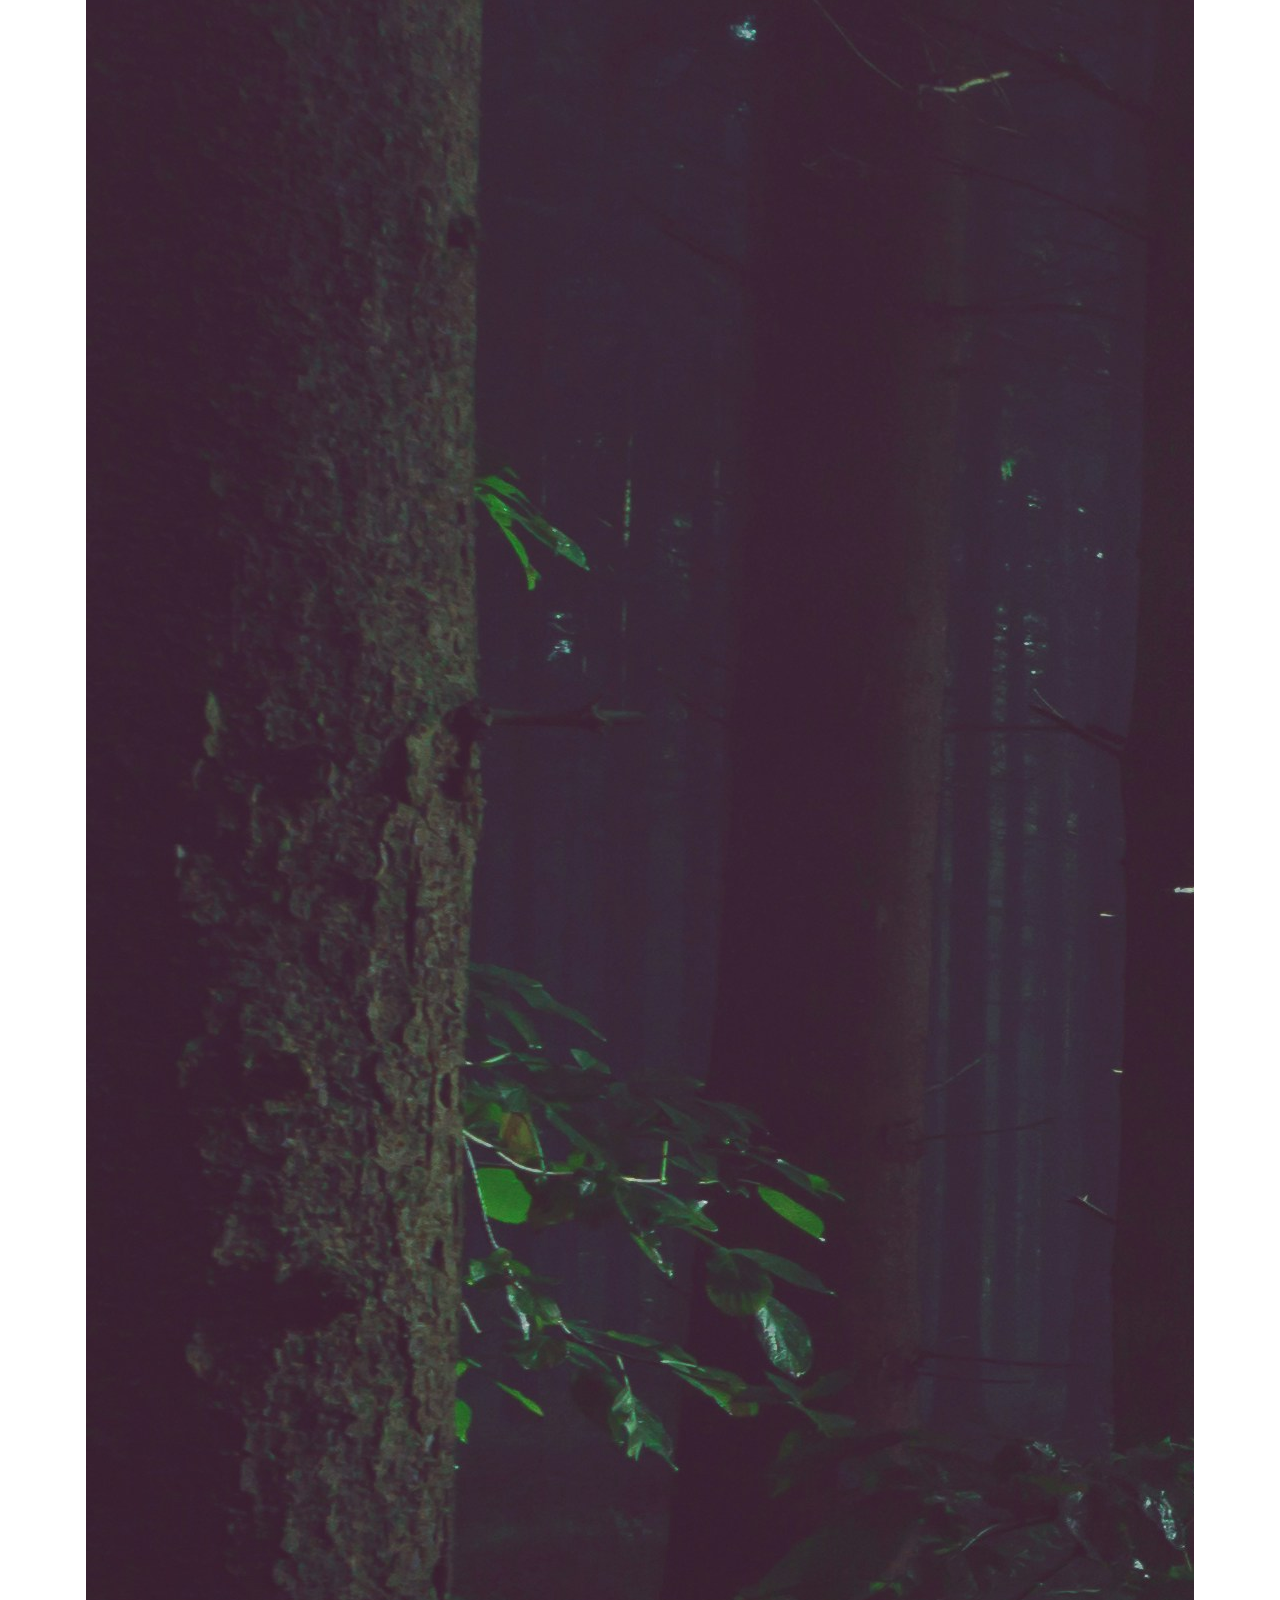
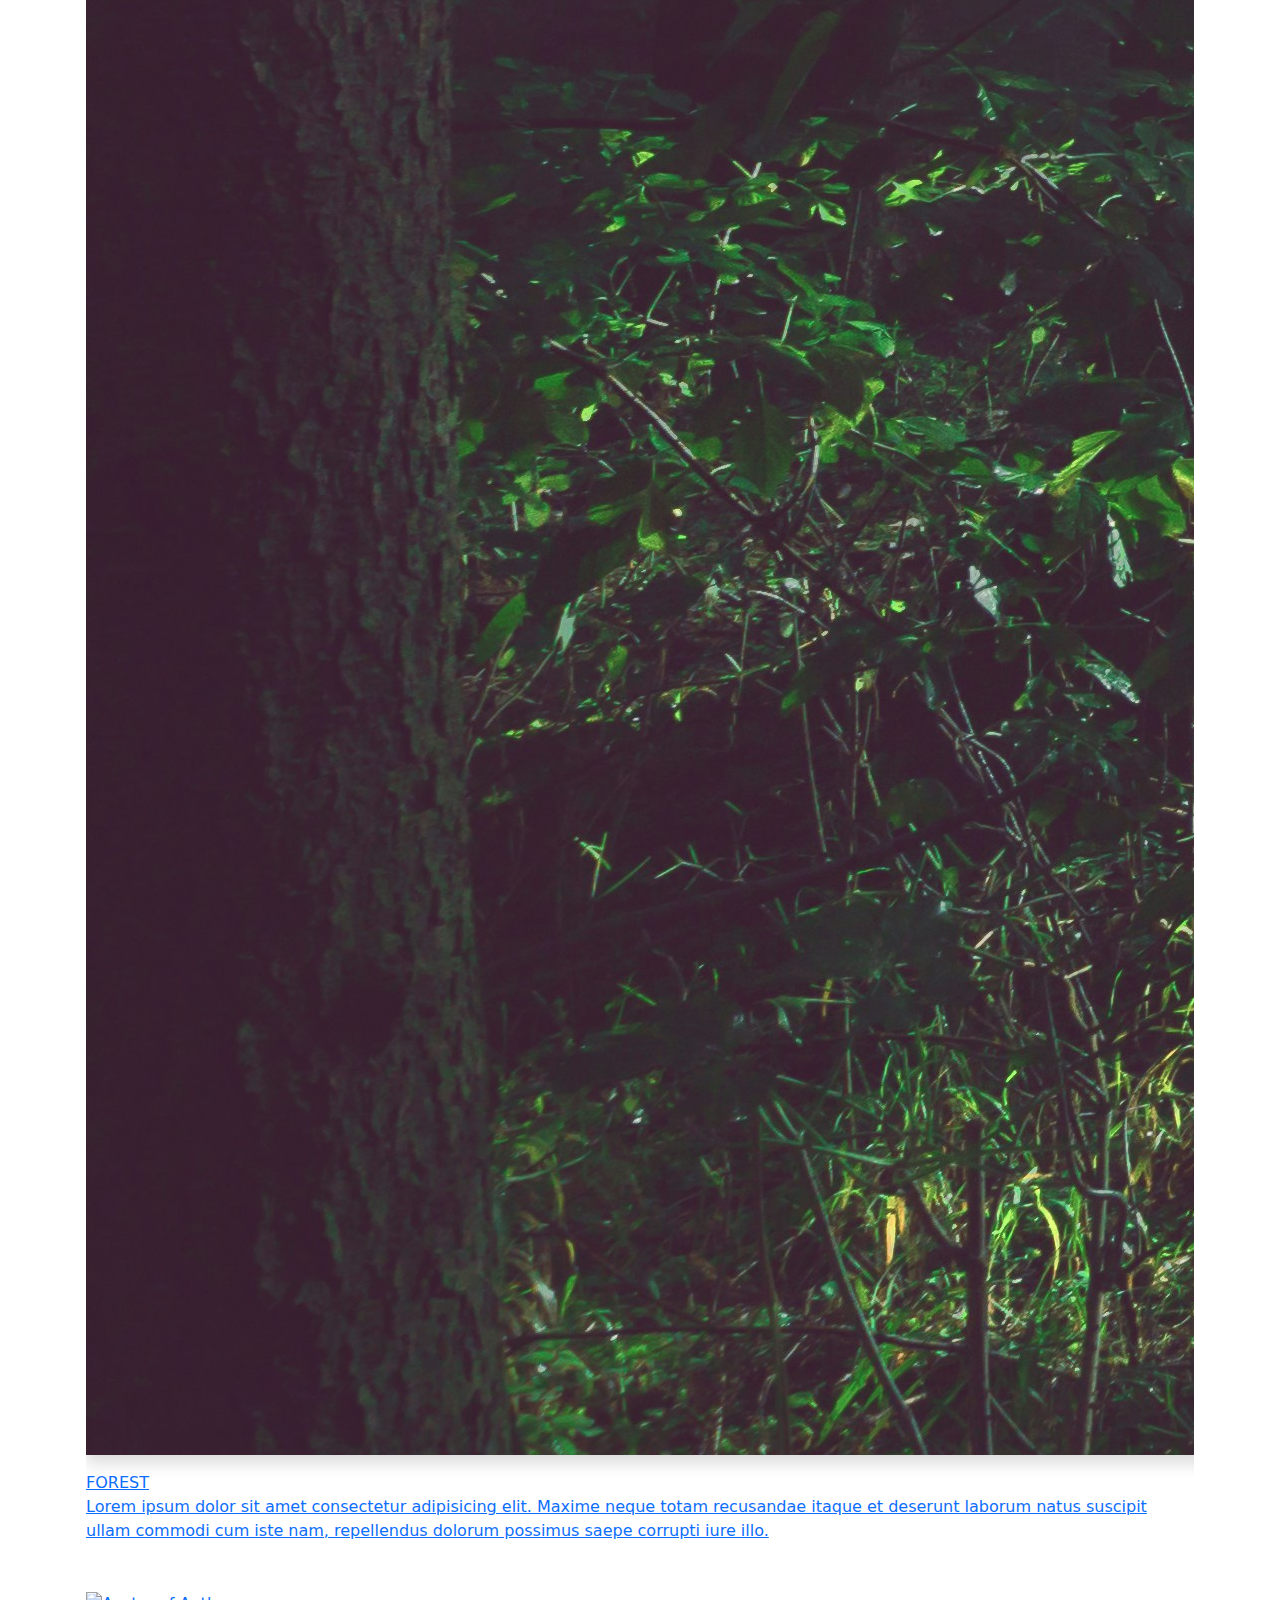
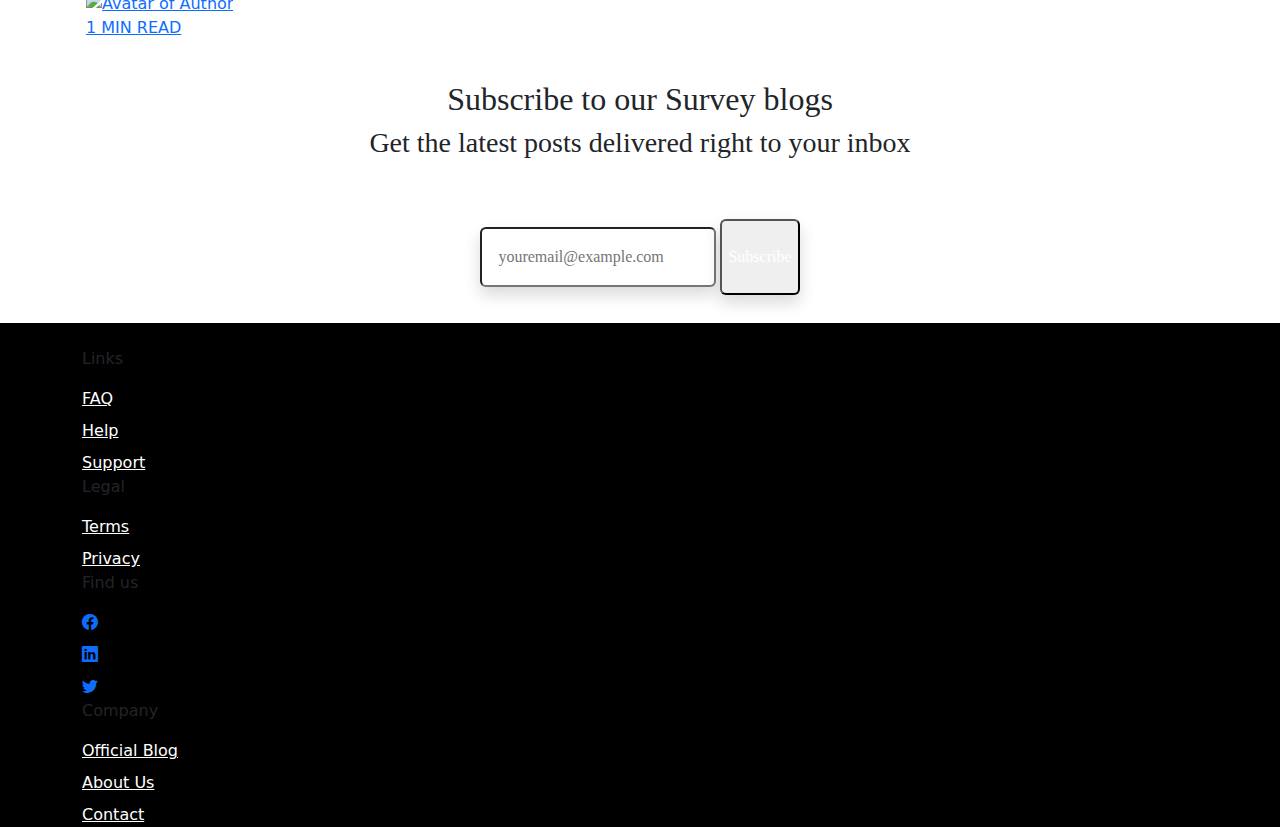
==== commit 8411c15b: "modified" ====
--- a/blog.html
+++ b/blog.html
@@ -37,38 +37,37 @@
 			</a>
 		</nav>
 		<!-- Navbar -->
-		<nav class="navbar bg-body-tertiary nav justify-content-end">
-			<ul class="nav nav-pills">
-				<li class="nav-item">
-					<a class="nav-link active" aria-current="page" href="index.html">Home</a>
-				</li>
-				<li class="nav-item dropdown">
-					<a class="nav-link dropdown-toggle" href="#about-us" id="navbarDropdown" role="button"
-						data-bs-toggle="dropdown" aria-haspopup="true" aria-expanded="false">About Us</a>
-					<ul class="dropdown-menu" aria-labelledby="navbarDropdown">
-						<li><a class="dropdown-item" href="#management">Management</a></li>
-						<li><a class="dropdown-item" href="#">Another action</a></li>
-						<li><a class="dropdown-item" href="#">Something else here</a></li>
-						<li>
-							<hr class="dropdown-divider">
-						</li>
-						<li><a class="dropdown-item" href="#">Separated link</a></li>
-					</ul>
-				</li>
-				<li class="nav-item">
-					<a class="nav-link" href="services.html">Services</a>
-				</li>
-
-				<li class="nav-item">
-					<a class="nav-link" href="portfolio.html">Portfolio</a>
-				</li>
-				<li class="nav-item">
-					<a class="nav-link" href="blog.html">Blog</a>
-				</li>
-				<li class="nav-item">
-					<a class="nav-link" href="contact.html">Contact</a>
-				</li>
-			</ul>
+		<nav class="navbar navbar-expand-lg bg-body-tertiary">
+			<button class="navbar-toggler py-2 px-3" type="button" data-bs-toggle="collapse" data-bs-target="#navbarCollapse">
+				<span class="fa fa-bars text-primary"></span>
+			</button>
+			<div class="collapse navbar-collapse" id="navbarCollapse">
+				<ul class="navbar-nav ms-auto">
+					<li class="nav-item">
+						<a href="index.html" class="nav-link active">Home</a>
+					</li>
+					<li class="nav-item dropdown">
+						<a href="#" class="nav-link dropdown-toggle" data-bs-toggle="dropdown">About</a>
+						<div class="dropdown-menu bg-light">
+							<a href="about" class="dropdown-item">Management</a>
+						</div>
+					</li>
+					<li class="nav-item">
+						<a href="services.html" class="nav-link">Services</a>
+					</li>
+					<li class="nav-item">
+						<a href="blog.html" class="nav-link">Blog</a>
+					</li>
+					<li class="nav-item">
+						<a href="portfolio.html" class="nav-link">Portfolio</a>
+					</li>
+					<li class="nav-item">
+						<a href="contact.html" class="nav-link">Contact Us</a>
+					</li>
+				</ul>
+				<a href="projects" class="btn py-2 px-4 d-none d-xl-inline-block rounded-pill animate__animated animate__bounceIn" style="background: rgb(241, 4, 4)">Get Started</a>
+				<div class="vertical-line d-none d-lg-block"></div>
+			</div>
 		</nav>
 	</nav>
 
@@ -236,42 +235,24 @@
 				<div class="flex-1">
 					<p class="uppercase text-gray-500 md:mb-6">Find us</p>
 					<ul class="list-reset mb-6">
-						<li class="mt-2 inline-block mr-2 md:block md:mr-0">
-							<a href="https://facebook.com/your_facebook_account">
-								<svg class="h-8 w-8 text-blue-500 hover:text-white" width="24" height="24"
-									viewBox="0 0 24 24" stroke-width="2" stroke="currentColor" fill="none"
-									stroke-linecap="round" stroke-linejoin="round">
-									<path stroke="none" d="M0 0h24v24H0z" />
-									<path
-										d="M7 10v4h3v7h4v-7h3l1 -4h-4v-2a1 1 0 0 1 1 -1h3v-4h-3a5 5 0 0 0 -5 5v2h-3" />
-								</svg>
-							</a>
-						</li>
-						<li class="mt-2 inline-block mr-2 md:block md:mr-0">
-							<a href="https://www.linkedin.com/in/your_linkedin_profile">
-								<svg class="h-8 w-8 text-blue-500 hover:text-white" viewBox="0 0 24 24" fill="none"
-									stroke="currentColor" stroke-width="2" stroke-linecap="round"
-									stroke-linejoin="round">
-									<path
-										d="M16 8a6 6 0 0 1 6 6v7h-4v-7a2 2 0 0 0-2-2 2 2 0 0 0-2 2v7h-4v-7a6 6 0 0 1 6-6z" />
-									<rect x="2" y="9" width="4" height="12" />
-									<circle cx="4" cy="4" r="2" />
-								</svg>
-							</a>
-						</li>
-						<li class="mt-2 inline-block mr-2 md:block md:mr-0">
-							<a href="https://twitter.com/your_twitter_handle">
-								<svg class="h-8 w-8 text-blue-500 hover:text-white" width="24" height="24"
-									viewBox="0 0 24 24" stroke-width="2" stroke="currentColor" fill="none"
-									stroke-linecap="round" stroke-linejoin="round">
-									<path stroke="none" d="M0 0h24v24H0z" />
-									<path
-										d="M22 4.01c-1 .49-1.98.689-3 .99-1.121-1.265-2.783-1.335-4.38-.737S11.977 6.323 12 8v1c-3.245.083-6.135-1.395-8-4 0 0-4.182 7.433 4 11-1.872 1.247-3.739 2.088-6 2 3.308 1.803 6.913 2.423 10.034 1.517 3.58-1.04 6.522-3.723 7.651-7.742a13.84 13.84 0 0 0 .497-3.753C20.18 7.773 21.692 5.25 22 4.009z" />
-								</svg>
-							</a>
-						</li>
-					</ul>
-				</div>
+					  <li class="mt-2 inline-block mr-2 md:block md:mr-0">
+						<a href="https://facebook.com/your_facebook_account" class="text-blue-500 hover:text-white">
+						  <i class="bi bi-facebook h-8 w-8"></i>
+						</a>
+					  </li>
+					  <li class="mt-2 inline-block mr-2 md:block md:mr-0">
+						<a href="https://www.linkedin.com/in/your_linkedin_profile" class="text-blue-500 hover:text-white">
+						  <i class="bi bi-linkedin h-8 w-8"></i>
+						</a>
+					  </li>
+					  <li class="mt-2 inline-block mr-2 md:block md:mr-0">
+						<a href="https://twitter.com/your_twitter_handle" class="text-blue-500 hover:text-white">
+						  <i class="bi bi-twitter h-8 w-8"></i>
+						</a>
+					  </li>
+					</ul>
+		  
+				  </div>
 				<div class="flex-1">
 					<p class="uppercase text-gray-500 md:mb-6">Company</p>
 					<ul class="list-reset mb-6">
--- a/style.css
+++ b/style.css
@@ -8,6 +8,77 @@
         padding: 138px 138px ; /* Add padding to the top and bottom of the section */
         color: white; /* Set text color to white for better readability */
       }
+      /* slides */
+      .overlay {
+        position: absolute;
+        top: 0;
+        left: 0;
+        width: 100%;
+        height: 100%;
+        background-color: rgba(0, 0, 0, 0.7); /* Adjust the opacity as needed */
+      }
+      .btn-primary {
+        border-color: #6C63FF !important;
+      }
+      @keyframes fadeInAnimation {
+        from {
+            opacity: 0;
+        }
+        to {
+            opacity: 1;
+        }
+    }
+    /* about us */
+    .illustration {
+      height: 90% !important;
+      width: 100%;
+      
+      transition: fill 0.3s, transform 1s;
+      fill: transparent; /* Set initial fill to transparent */
+  }
+  
+  .illustration:hover {
+      fill: #6C63FF; /* Change to your desired fill color */
+      transform: rotate(360deg);
+  }
+  /* mission, vision, values */
+  .text-animate {
+    animation: fadeIn 0.5s ease forwards;
+    opacity: 0;
+}
+
+@keyframes fadeIn {
+    from {
+        opacity: 0;
+        transform: translateY(20px);
+    }
+    to {
+        opacity: 1;
+        transform: translateY(0);
+    }
+}
+
+.card:hover .text-animate {
+    animation: fadeIn 0.5s ease forwards;
+}
+
+    /* teams */
+    .cnt-block {
+      transition: transform 0.3s ease-in-out;
+    }
+    .cnt-block:hover {
+      transform: scale(1.05);
+    }
+    .follow-us li {
+      transition: transform 0.3s ease-in-out, color 0.3s ease-in-out; /* Added color transition */
+      display: inline-block;
+      margin-right: 10px;
+    }
+    .follow-us li:hover {
+      transform: translateY(-5px);
+      color: #6c757d; /* Change color to grey */
+    }
+
       .write-up {
         font-size: 40px; /* Adjust the value as needed */
         font-weight: bold;
